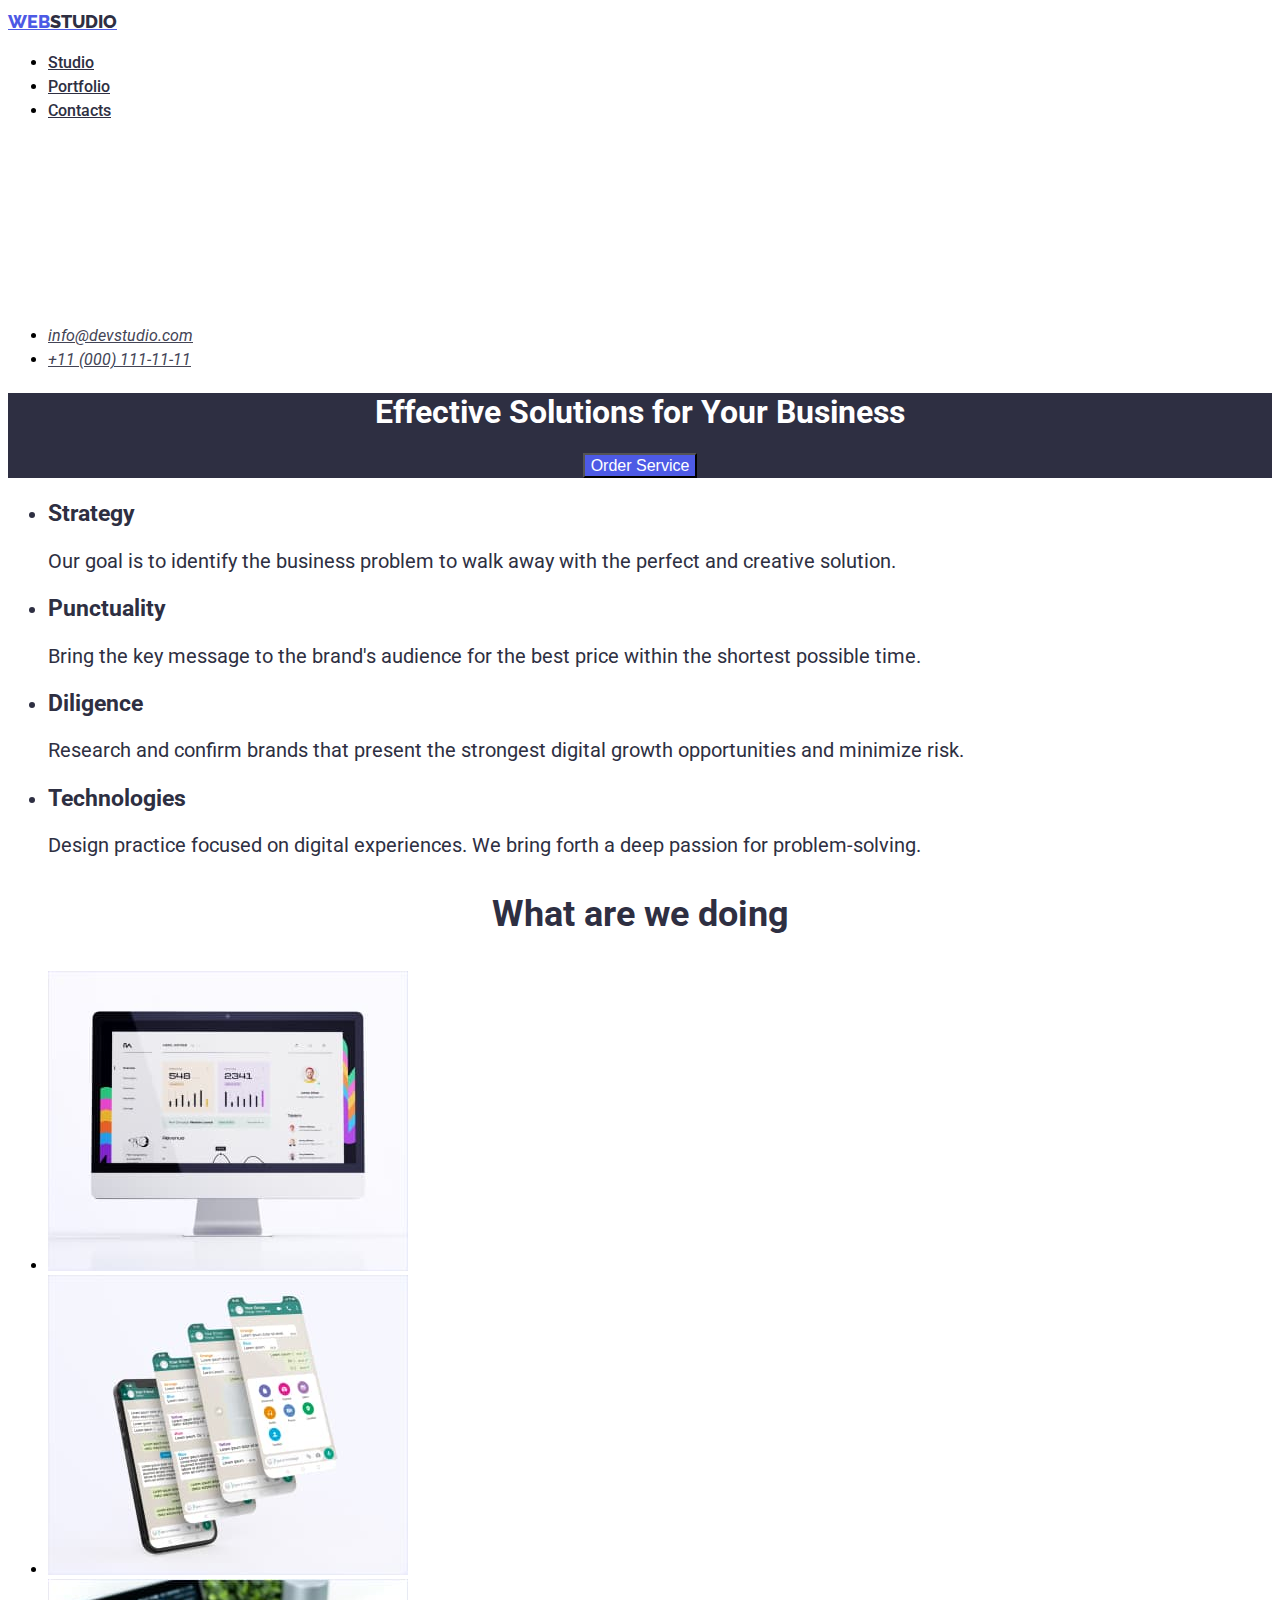
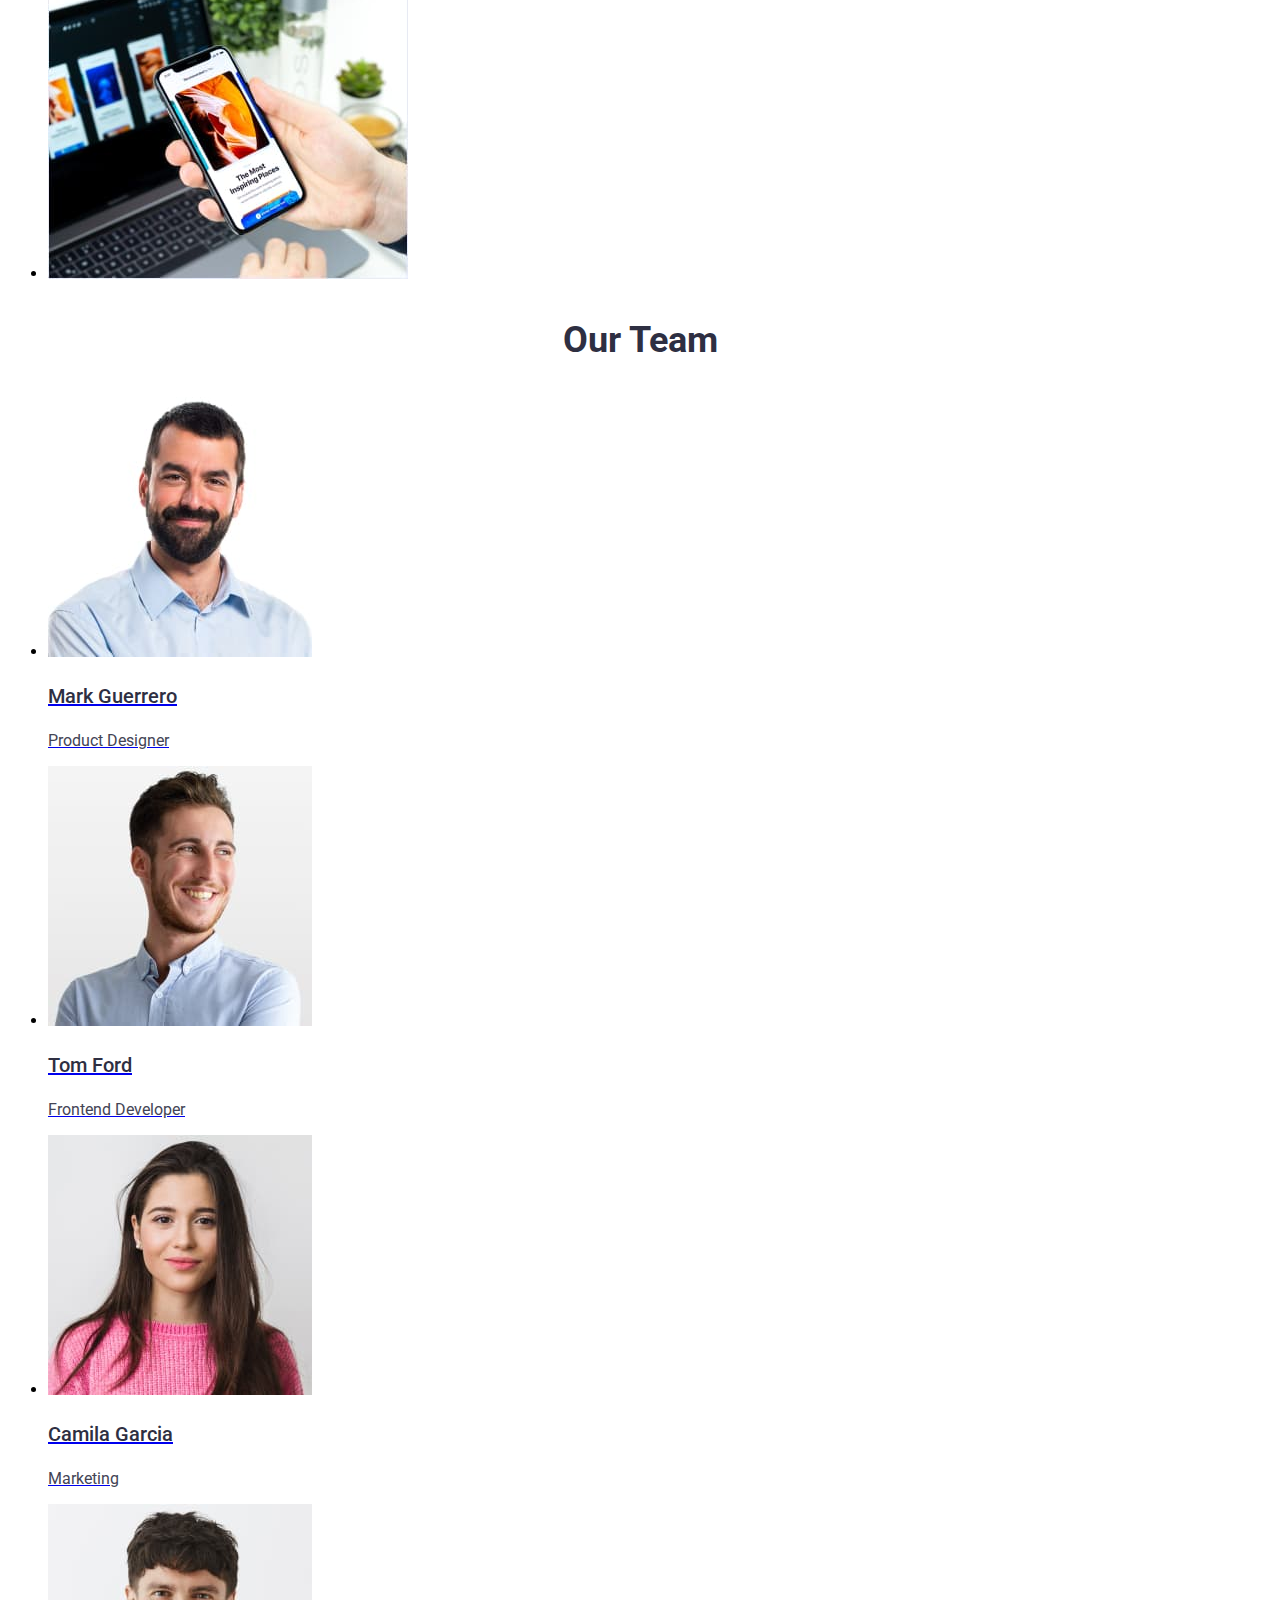
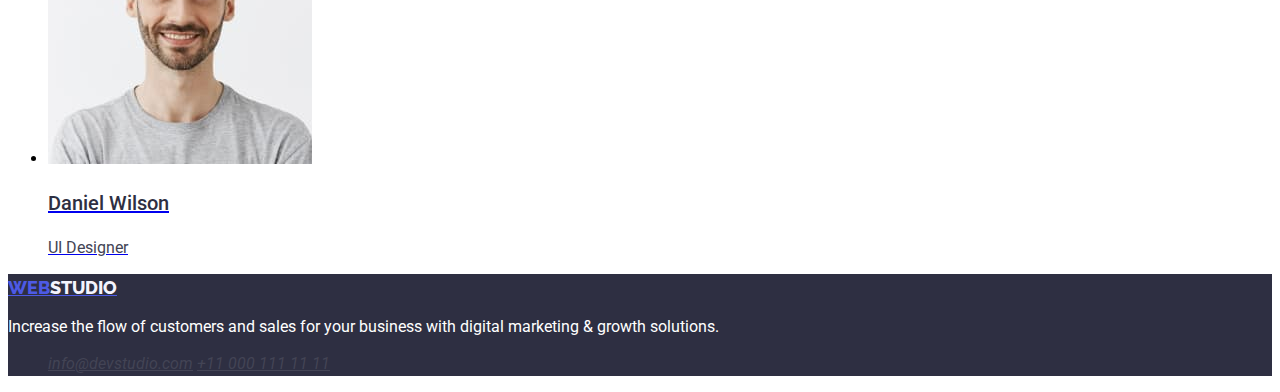
==== index.html @ f8460a2d "Homework2" ====
<!DOCTYPE html>
<html lang="en">
  <head>
    <meta charset="UTF-8" />
    <meta name="viewport" content="width=device-width, initial-scale=1.0" />
    <title>WebStudio</title>

    <link rel="preconnect" href="https://fonts.googleapis.com" />
    <link rel="preconnect" href="https://fonts.gstatic.com" crossorigin />
    <link
      href="https://fonts.googleapis.com/css2?family=Raleway:wght@800&family=Roboto:wght@400;500;700;900&display=swap"
      rel="stylesheet"
    />

    <link rel="stylesheet" href="./css/style.css" />
  </head>
  <body>
    <!--Hero section-->
    <header class="hero-section">
      <!--Logo-->
      <nav class="link">
        <a class="logo" href="./index.html"
          >Web<span class="second-logo-part">Studio</span></a
        >
        <ul class="list">
          <li><a class="nav-link" href="./index.html">Studio</a></li>
          <li><a class="nav-link" href="./portfolio.html">Portfolio</a></li>
          <li><a class="nav-link" href="#contacts">Contacts</a></li>
        </ul>
      </nav>
      <!--Contacts-->
      <address class="contact-details">
        <ul>
          <li>
            <a class="address-link" href="mailto:info@devstudio.com"
              >info@devstudio.com</a
            >
          </li>
          <li>
            <a class="address-link" href="tel:+110001111111"
              >+11 (000) 111-11-11</a
            >
          </li>
        </ul>
      </address>
    </header>
    <main>
      <!--Title-->
      <section class="hero-content">
        <h1>Effective Solutions for Your Business</h1>
        <button class="btn-order-service" type="button">Order Service</button>
      </section>
      <!--Bussiness abilities-->
      <section>
        <h2 hidden>Strategy</h2>
        <ul class="list">
          <li class="skills-section">
            <h3>Strategy</h3>
            <p class="skills-descriptions">
              Our goal is to identify the business problem to walk away with the
              perfect and creative solution.
            </p>
          </li>
          <li class="skills-section">
            <h3>Punctuality</h3>
            <p class="skills-descriptions">
              Bring the key message to the brand's audience for the best price
              within the shortest possible time.
            </p>
          </li>
          <li class="skills-section">
            <h3>Diligence</h3>
            <p class="skills-descriptions">
              Research and confirm brands that present the strongest digital
              growth opportunities and minimize risk.
            </p>
          </li>
          <li class="skills-section">
            <h3>Technologies</h3>
            <p class="skills-descriptions">
              Design practice focused on digital experiences. We bring forth a
              deep passion for problem-solving.
            </p>
          </li>
        </ul>
      </section>
      <!--Work description-->
      <section>
        <h2 class="titles">What are we doing</h2>
        <ul class="list">
          <li>
            <a href="www." class="images">
              <img
                src="./images/computerscreen.jpg"
                alt="computerscreen"
                width="360"
              />
            </a>
          </li>
          <li>
            <a href="www." class="images">
              <img src="./images/phoneapp.jpg" alt="phoneapp" width="360" />
            </a>
          </li>
          <li>
            <a href="www." class="images">
              <img
                src="./images/phonescreen.jpg"
                alt="phonescreen"
                width="360"
              />
            </a>
          </li>
        </ul>
      </section>
      <!--Team details-->
      <section class="team-section">
        <h2 class="titles">Our Team</h2>
        <ul class="list">
          <li>
            <a href="www." class="images">
              <img
                src="./images/markguerrero.jpg"
                alt="Mark Guerrero"
                width="264"
              />
              <h3 class="image-title">Mark Guerrero</h3>
              <p class="image-description">Product Designer</p>
            </a>
          </li>
          <li>
            <a href="www." class="images">
              <img src="./images/tomford.jpg" alt="Tom Ford" width="264" />
              <h3 class="image-title">Tom Ford</h3>
              <p class="image-description">Frontend Developer</p>
            </a>
          </li>
          <li>
            <a href="www." class="images">
              <img
                src="./images/camilagarcia.jpg"
                alt="Camila Garcia"
                width="264"
              />
              <h3 class="image-title">Camila Garcia</h3>
              <p class="image-description">Marketing</p>
            </a>
          </li>
          <li>
            <a href="www." class="images">
              <img
                src="./images/danielwilson.jpg"
                alt="Daniel Wilson"
                width="264"
              />
              <h3 class="image-title">Daniel Wilson</h3>
              <p class="image-description">UI Designer</p>
            </a>
          </li>
        </ul>
      </section>
    </main>
    <!--Contacts-->
    <footer class="footer" class="link">
      <a class="logo" href="./index.html"
        >Web<span class="footer-logo">Studio</span></a
      >
      <p class="promote-site">
        Increase the flow of customers and sales for your business with digital
        marketing & growth solutions.
      </p>
      <address>
        <ul>
          <a class="address-link" href="mailto:info@devstudio.com"
            >info@devstudio.com</a
          >
          <a class="address-link" href="tel:+110001111111">+11 000 111 11 11</a>
        </ul>
      </address>
    </footer>
  </body>
</html>
---- css/style.css ----
:root {
    --body-font-family: 'Roboto', sans-serif;
    --logo-font-family: 'Raleway', sans-serif;
}


/* Global Style */
body {
    font-family: var(--body-font-family);
}

/* Classes */

.logo {
    text-transform: uppercase;
    color: #4D5AE5;
    font-size: 18px;
    font-weight: 800;
    line-height: 150%;
    font-family: var(--logo-font-family);

}

.second-logo-part {
    text-transform: uppercase;
    color:#2E2F42;
    font-size: 18px;
    font-weight: 800;
    line-height: 150%;
    font-family:var(--logo-font-family);
    
}


.nav-link {
    color: #2E2F42;
    font-size: 16px;
    font-weight: 500;
    line-height: 150%;
}

.nav-link:hover,
.nav-link:focus {
    color:#2E2F42;
}

.address-link {
   color:#434455;
   font-size:16px;
   font-weight:400;
   line-height:150%;
}

.address-link:hover,
.address-link:focus {
    color:#434455;
}

.hero-content {
    background-color: #2E2F42;
    color:#FFFFFF;
    text-align:center;
}

.btn-order-service {
    background-color: #4D5AE5;
    color:#FFFFFF;
    font-size: 16px;
    font-weight: 500;
    line-height: 120%;
    cursor: pointer;
}

.btn-order-service:hover,
.btn-order-service:focus {
    background-color:rgba(0,0,0,0);
    color:#FFFFFF
}

.skills-section {
    color:#2E2F42;
    font-size:20px;
    font-weight: 500px;
    line-height: 120%;
}

.skills-description {
    color:#434455;
    font-size:16px;
    font-weight: 400;
    line-height: 120%;

}

 .titles {
    color:#2E2F42;
    font-size:36px;
    font-weight:700;
    line-height: 150%;
    text-align: center;
}

.link {
    width: 360px;
    height:300px;
    border: 1px;
}

.image-title {
    color:#2E2F42;
    font-size:20px;
    font-weight:500;
    line-height: 150%;
}

.image-description {
    color:#434455;
    font-size: 16px;
    font-weight: 400;
    line-height: 120%;

}

.btn-all {
    background-color: #404BBF;
    color:#FFFFFF;
    font-size:16px;
    font-weight:500;
    line-height: 150%;
    cursor: pointer;
}

.btn-all:hover,
.btn-all:focus {
    background-color:#E7E9FC;
    color: #FFFFFF;
}

.btn-portofolio {
    background-color: #E7E9FC;
    color:#4D5AE5;
    font-size:16px;
    font-weight: 500;
    line-height: 150%;
    cursor: pointer;
}

.btn-portofolio:hover,
.btn-portofolio:focus {
    background-color: #F4F4FD;
    color:#4D5AE5;
}

.footer {
    background-color: #2E2F42;
    color:#FFFFFF;
}

.footer-logo {
    text-transform: uppercase;
    color:#F4F4FD;
    font-size:18px;
    font-weight: 800;
    line-height: 150%;
    font-family:var(--logo-font-family);
}
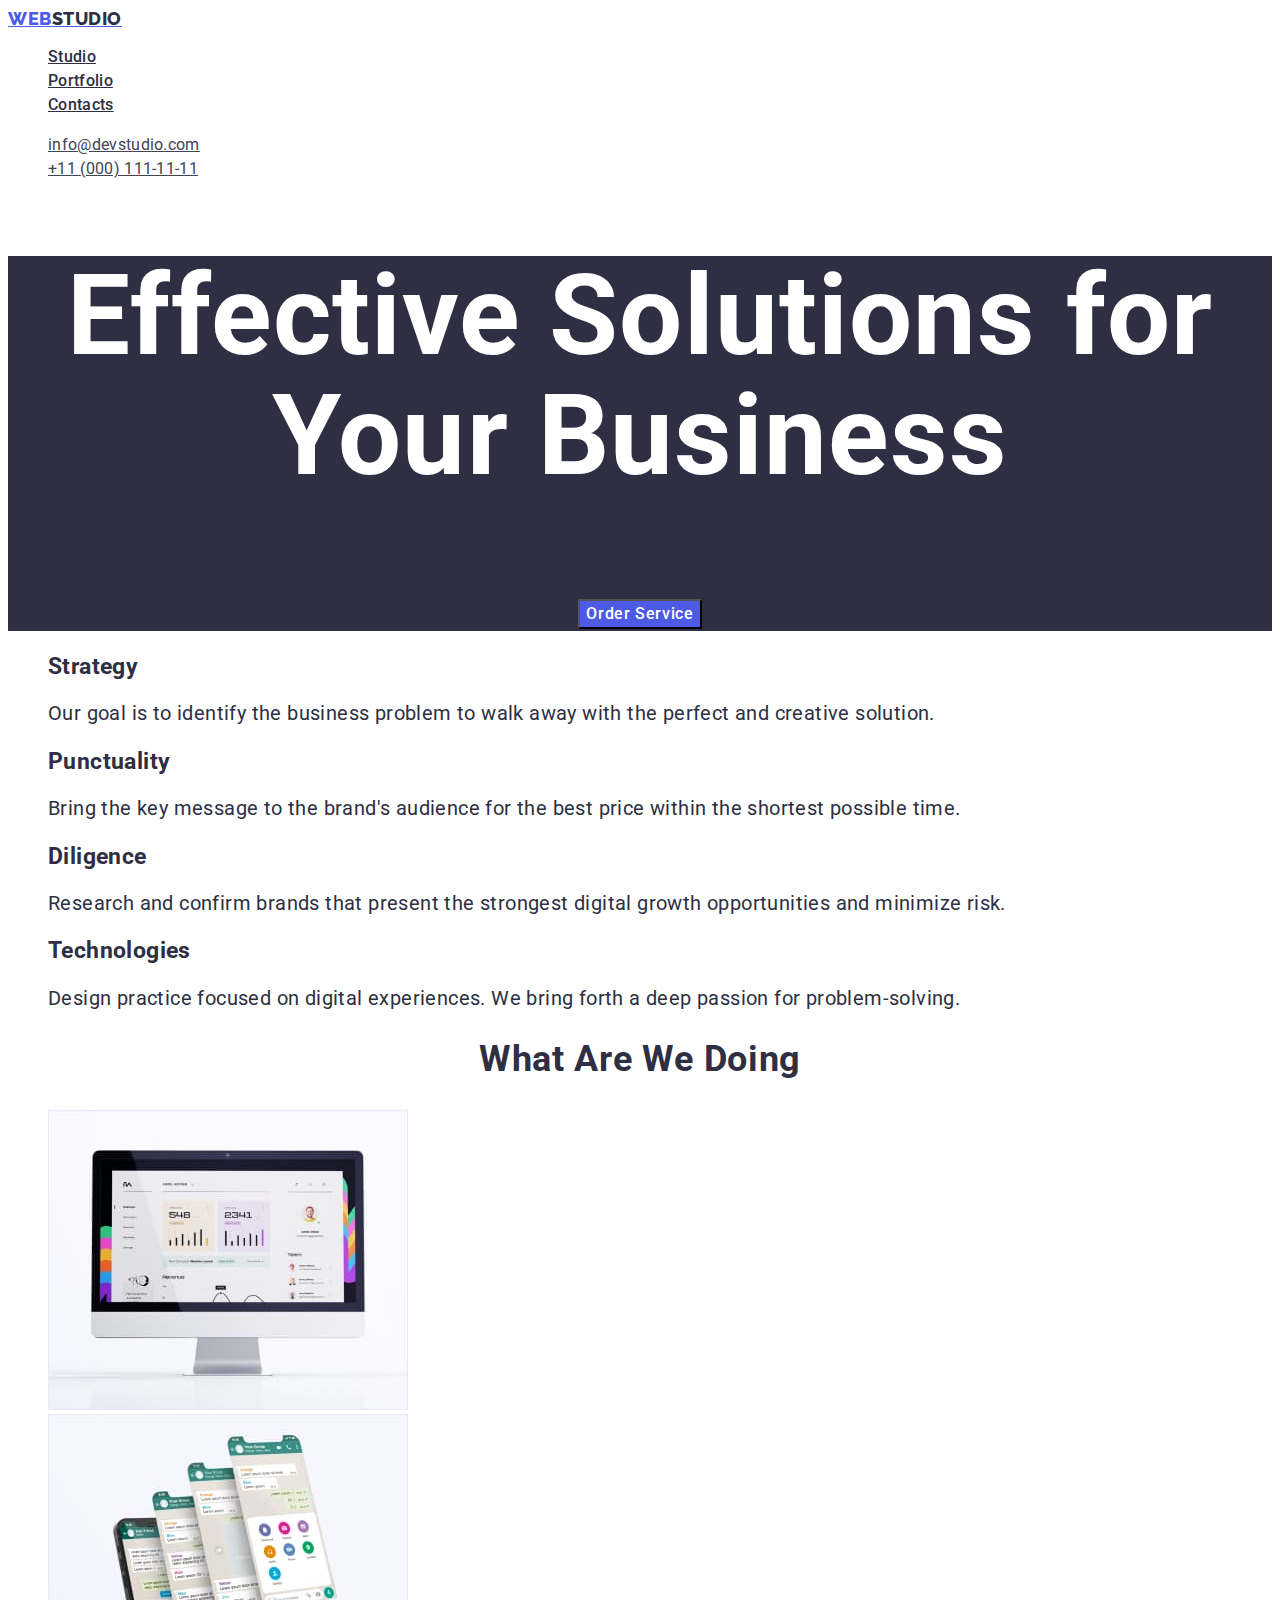
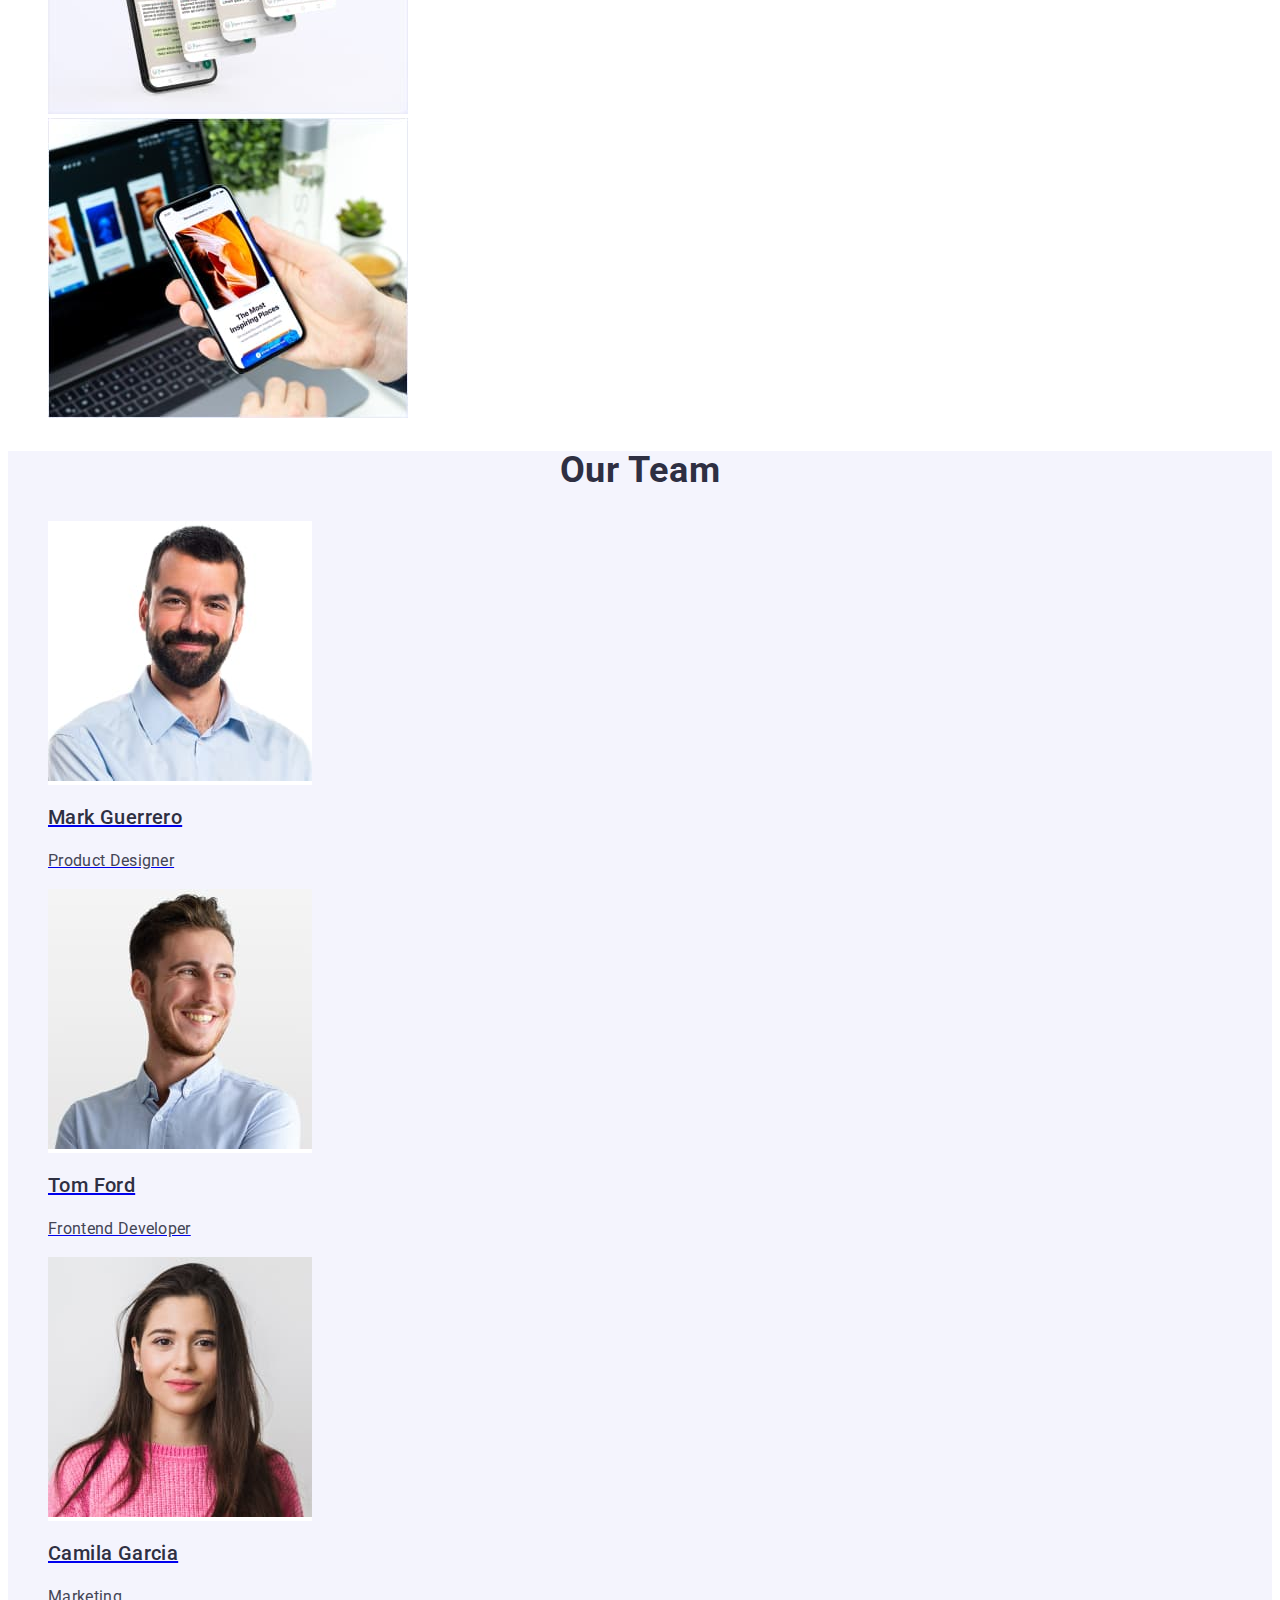
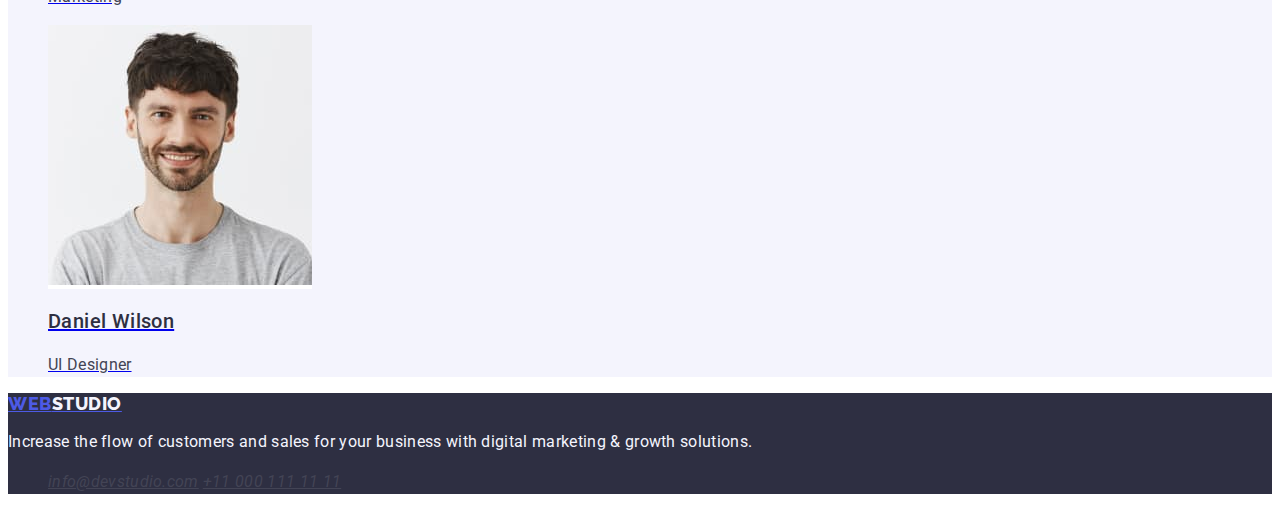
==== commit b1154a3c: "Homework2" ====
--- a/index.html
+++ b/index.html
@@ -30,7 +30,7 @@
       </nav>
       <!--Contacts-->
       <address class="contact-details">
-        <ul>
+        <ul class="list">
           <li>
             <a class="address-link" href="mailto:info@devstudio.com"
               >info@devstudio.com</a
@@ -170,7 +170,7 @@
         marketing & growth solutions.
       </p>
       <address>
-        <ul>
+        <ul class="list">
           <a class="address-link" href="mailto:info@devstudio.com"
             >info@devstudio.com</a
           >
--- a/css/style.css
+++ b/css/style.css
@@ -7,6 +7,8 @@
 /* Global Style */
 body {
     font-family: var(--body-font-family);
+    color:#434455;
+    background-color: #FFFFFF;
 }
 
 /* Classes */
@@ -16,8 +18,10 @@
     color: #4D5AE5;
     font-size: 18px;
     font-weight: 800;
-    line-height: 150%;
+    line-height: 1.17;
     font-family: var(--logo-font-family);
+    letter-spacing: 0.03em;
+
 
 }
 
@@ -26,22 +30,38 @@
     color:#2E2F42;
     font-size: 18px;
     font-weight: 800;
-    line-height: 150%;
+    line-height: 1.17;
     font-family:var(--logo-font-family);
-    
+    letter-spacing: 0.03em;
 }
 
+.link {
+    text-decoration: none;
+}
+
+.list {
+    list-style: none;
+}
 
 .nav-link {
     color: #2E2F42;
     font-size: 16px;
     font-weight: 500;
     line-height: 150%;
+    letter-spacing: 0.02em;
+}
+
+.link {
+    text-decoration: none;
 }
 
 .nav-link:hover,
 .nav-link:focus {
-    color:#2E2F42;
+    color:#404BBF;
+}
+
+.contact-details {
+    font-style: normal;
 }
 
 .address-link {
@@ -49,6 +69,7 @@
    font-size:16px;
    font-weight:400;
    line-height:150%;
+   letter-spacing: 0.02em;
 }
 
 .address-link:hover,
@@ -60,96 +81,95 @@
     background-color: #2E2F42;
     color:#FFFFFF;
     text-align:center;
+    font-size:56px;
+    line-height: 1.07;
+    letter-spacing: 0.02em;
 }
 
 .btn-order-service {
+    font-family: 'Roboto', sans-serif;
     background-color: #4D5AE5;
     color:#FFFFFF;
     font-size: 16px;
     font-weight: 500;
-    line-height: 120%;
+    line-height: 150%;
+    letter-spacing: 0.04em;
     cursor: pointer;
 }
 
 .btn-order-service:hover,
 .btn-order-service:focus {
-    background-color:rgba(0,0,0,0);
-    color:#FFFFFF
+    background-color:#404BBF
 }
+
 
 .skills-section {
     color:#2E2F42;
     font-size:20px;
     font-weight: 500px;
     line-height: 120%;
+    letter-spacing: 0.02em;
 }
 
 .skills-description {
     color:#434455;
     font-size:16px;
     font-weight: 400;
-    line-height: 120%;
-
+    line-height: 150%;
+    letter-spacing: 0,02em;
 }
 
  .titles {
     color:#2E2F42;
     font-size:36px;
     font-weight:700;
-    line-height: 150%;
+    line-height: 1.11;
+    letter-spacing: 0.02em;
     text-align: center;
+    text-transform: capitalize;
 }
 
-.link {
-    width: 360px;
-    height:300px;
-    border: 1px;
+.images {
+    background-color: #FFFFFF;
 }
 
 .image-title {
     color:#2E2F42;
     font-size:20px;
     font-weight:500;
-    line-height: 150%;
+    line-height: 120%;
+    letter-spacing: 0.02em;
 }
 
 .image-description {
     color:#434455;
     font-size: 16px;
     font-weight: 400;
-    line-height: 120%;
-
+    line-height: 150%;
+    letter-spacing: 0.02em;
 }
 
-.btn-all {
-    background-color: #404BBF;
-    color:#FFFFFF;
+.team-section {
+    background-color: #F4F4FD;
+}
+
+.portfolio-buttons {
+    background-color: #F4F4FD;
+    color:#4D5AE5;
     font-size:16px;
     font-weight:500;
     line-height: 150%;
+    letter-spacing: 0.04em;
     cursor: pointer;
+    font-family: 'Roboto', sans-serif;
 }
 
-.btn-all:hover,
-.btn-all:focus {
-    background-color:#E7E9FC;
+.portfolio-buttons:hover,
+.button-all:focus {
+    background-color: #404BBF;
     color: #FFFFFF;
 }
 
-.btn-portofolio {
-    background-color: #E7E9FC;
-    color:#4D5AE5;
-    font-size:16px;
-    font-weight: 500;
-    line-height: 150%;
-    cursor: pointer;
-}
-
-.btn-portofolio:hover,
-.btn-portofolio:focus {
-    background-color: #F4F4FD;
-    color:#4D5AE5;
-}
 
 .footer {
     background-color: #2E2F42;
@@ -161,6 +181,13 @@
     color:#F4F4FD;
     font-size:18px;
     font-weight: 800;
-    line-height: 150%;
+    line-height: 1.17;
+    letter-spacing: 0.03em;
     font-family:var(--logo-font-family);
 }
+
+.promote-site {
+    color:#F4F4FD;
+    line-height: 150%;
+    letter-spacing: 0.02em;
+}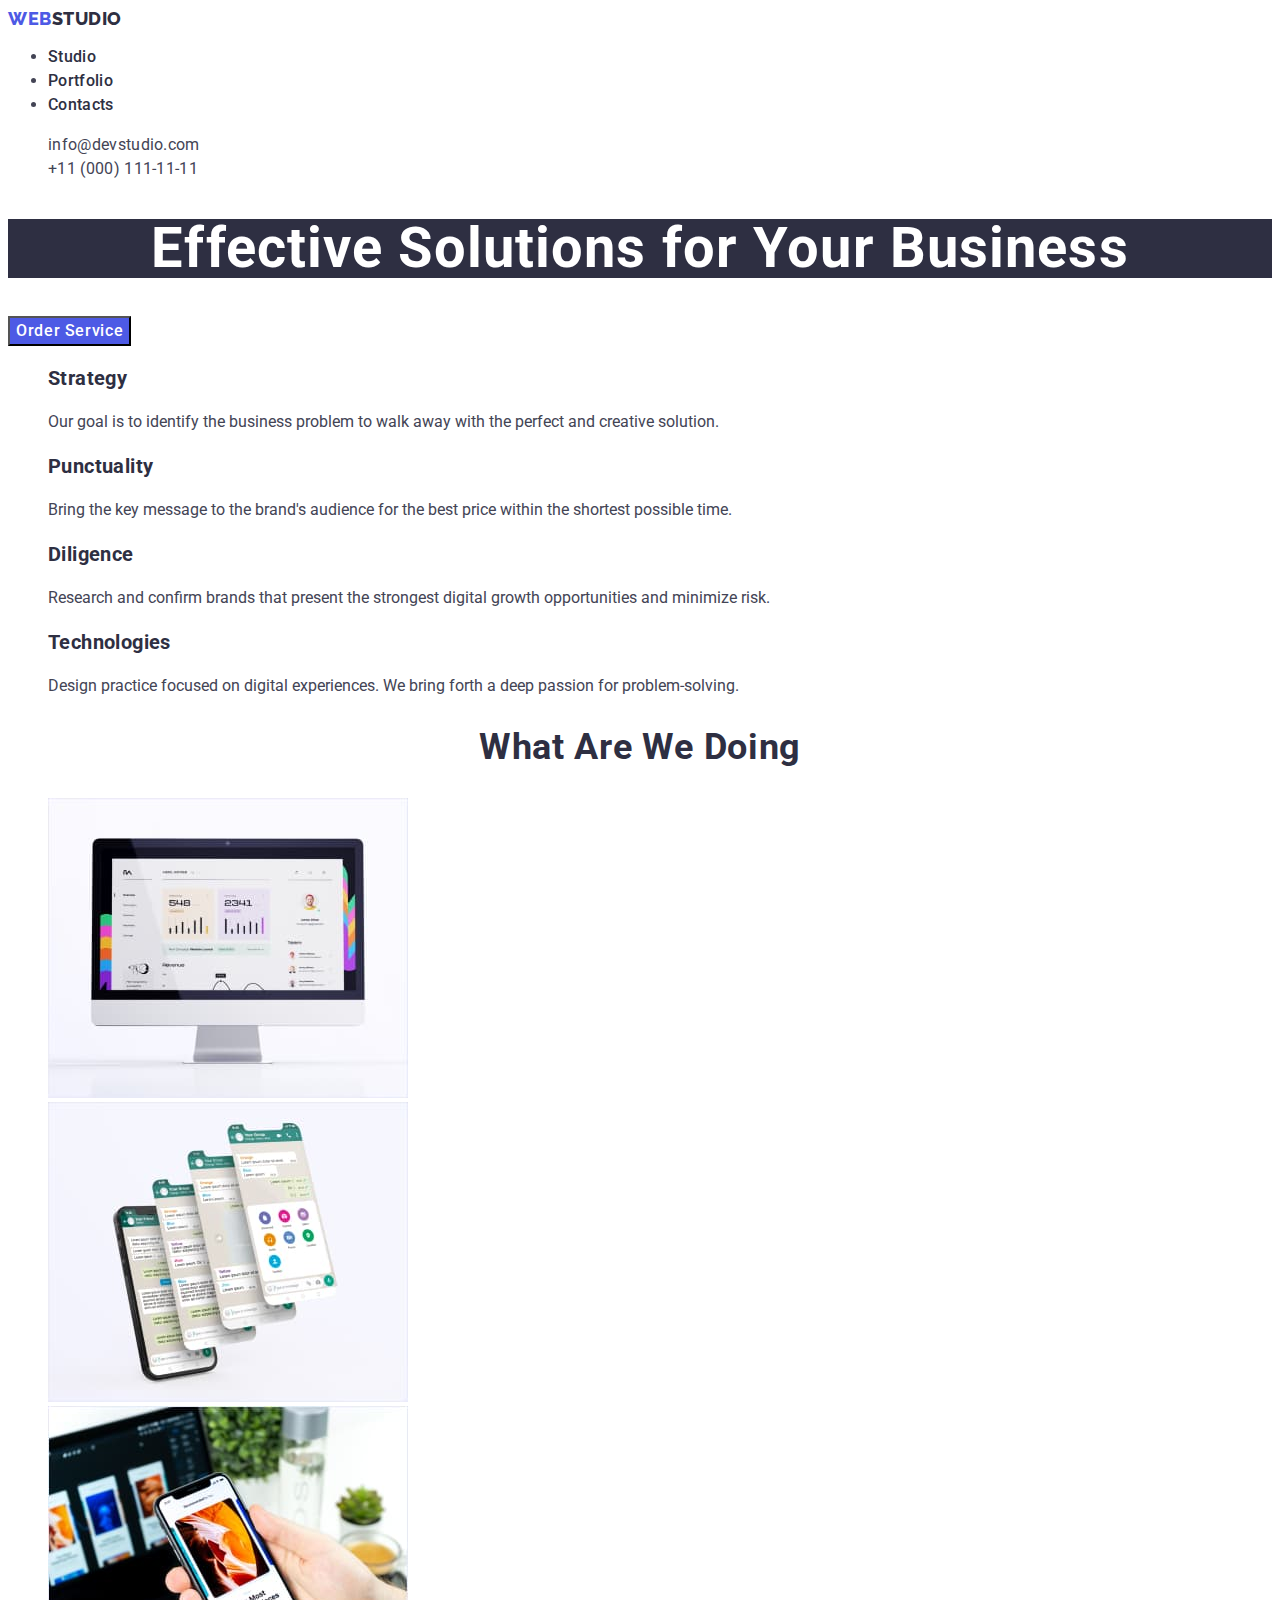
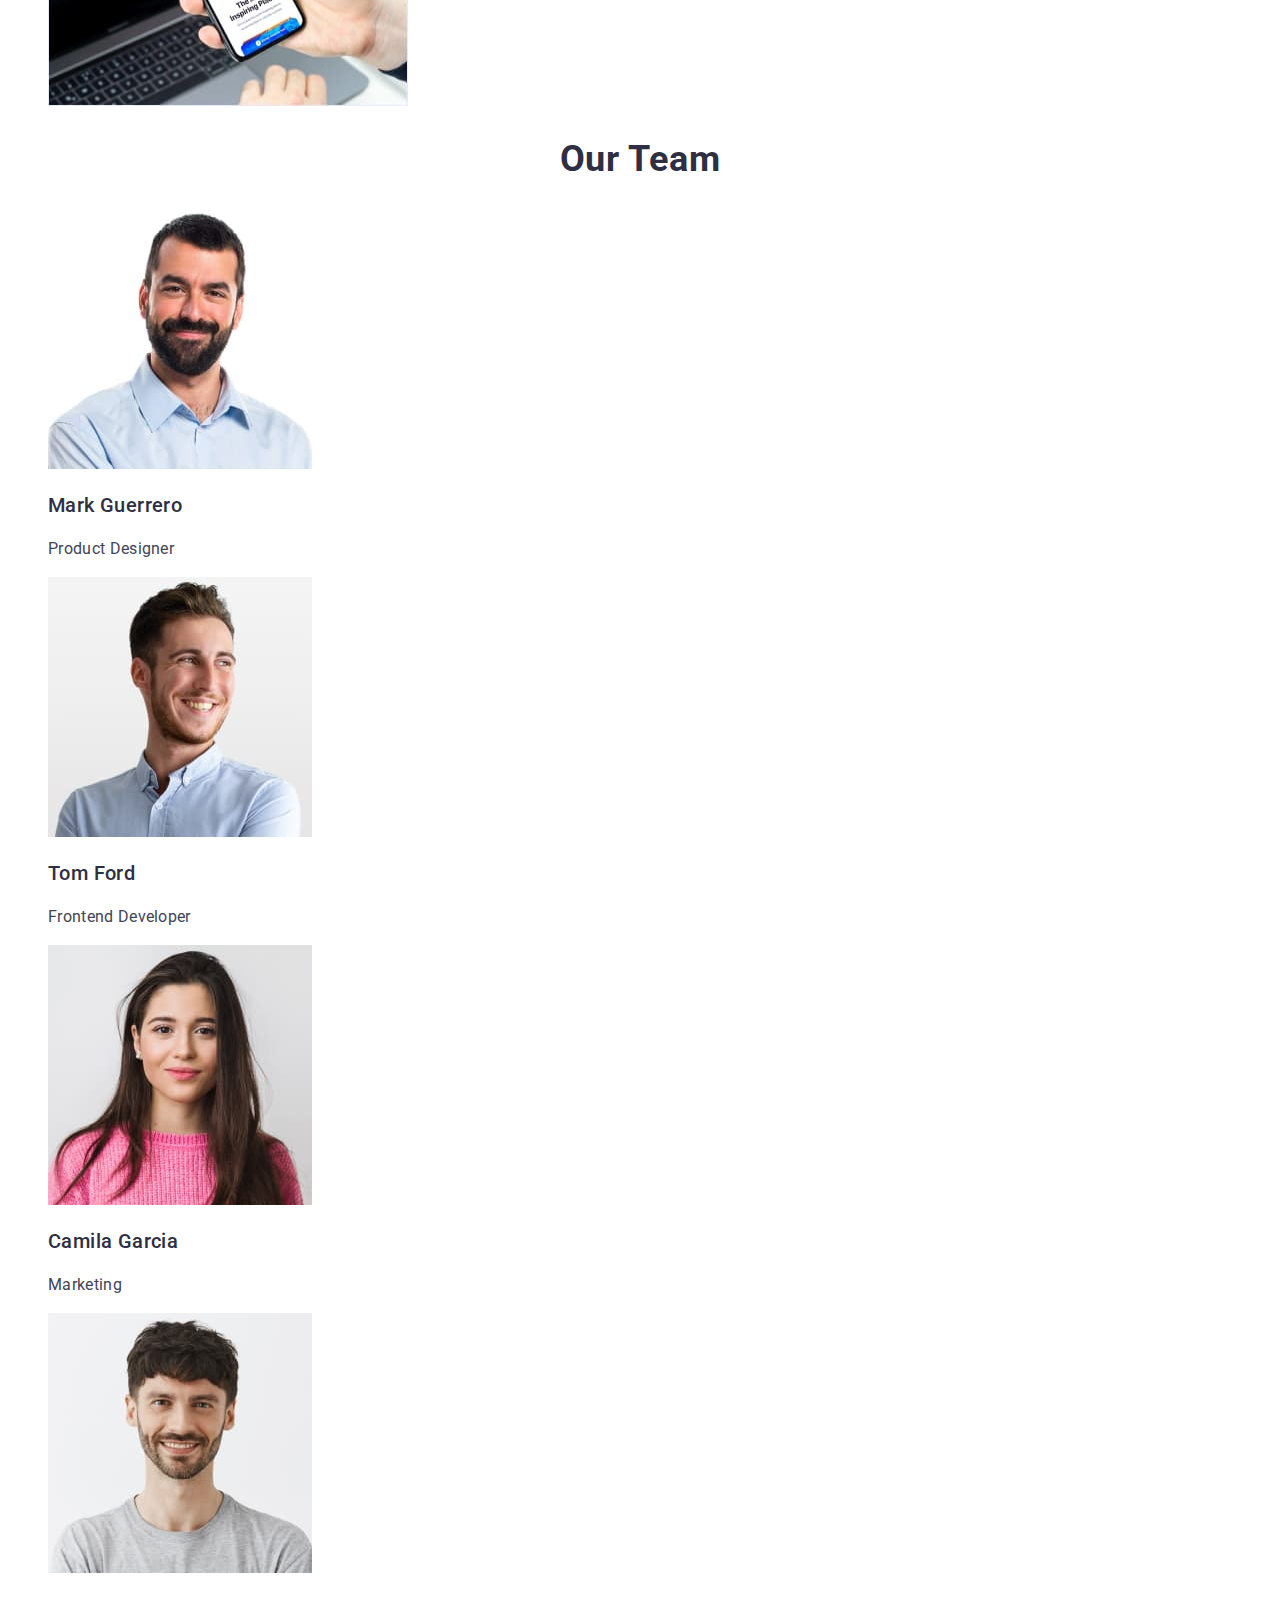
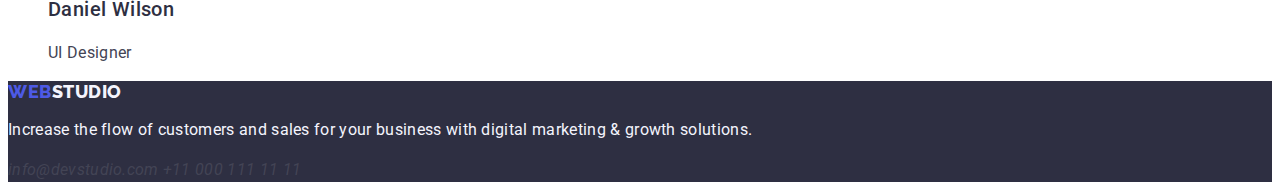
==== commit cff8cae4: "homework2" ====
--- a/index.html
+++ b/index.html
@@ -22,10 +22,16 @@
         <a class="logo" href="./index.html"
           >Web<span class="second-logo-part">Studio</span></a
         >
-        <ul class="list">
-          <li><a class="nav-link" href="./index.html">Studio</a></li>
-          <li><a class="nav-link" href="./portfolio.html">Portfolio</a></li>
-          <li><a class="nav-link" href="#contacts">Contacts</a></li>
+        <ul class="link" class="list">
+          <li>
+            <a class="nav-link" href="./index.html">Studio</a>
+          </li>
+          <li>
+            <a class="nav-link" href="./portfolio.html">Portfolio</a>
+          </li>
+          <li>
+            <a class="nav-link" href="./contacts">Contacts</a>
+          </li>
         </ul>
       </nav>
       <!--Contacts-->
@@ -46,37 +52,37 @@
     </header>
     <main>
       <!--Title-->
-      <section class="hero-content">
-        <h1>Effective Solutions for Your Business</h1>
+      <section>
+        <h1 class="hero-content">Effective Solutions for Your Business</h1>
         <button class="btn-order-service" type="button">Order Service</button>
       </section>
       <!--Bussiness abilities-->
       <section>
         <h2 hidden>Strategy</h2>
         <ul class="list">
-          <li class="skills-section">
-            <h3>Strategy</h3>
+          <li>
+            <h3 class="skills-section">Strategy</h3>
             <p class="skills-descriptions">
               Our goal is to identify the business problem to walk away with the
               perfect and creative solution.
             </p>
           </li>
-          <li class="skills-section">
-            <h3>Punctuality</h3>
+          <li>
+            <h3 class="skills-section">Punctuality</h3>
             <p class="skills-descriptions">
               Bring the key message to the brand's audience for the best price
               within the shortest possible time.
             </p>
           </li>
-          <li class="skills-section">
-            <h3>Diligence</h3>
+          <li>
+            <h3 class="skills-section">Diligence</h3>
             <p class="skills-descriptions">
               Research and confirm brands that present the strongest digital
               growth opportunities and minimize risk.
             </p>
           </li>
-          <li class="skills-section">
-            <h3>Technologies</h3>
+          <li>
+            <h3 class="skills-section">Technologies</h3>
             <p class="skills-descriptions">
               Design practice focused on digital experiences. We bring forth a
               deep passion for problem-solving.
@@ -89,7 +95,7 @@
         <h2 class="titles">What are we doing</h2>
         <ul class="list">
           <li>
-            <a href="www." class="images">
+            <a href="www." class="link">
               <img
                 src="./images/computerscreen.jpg"
                 alt="computerscreen"
@@ -98,12 +104,12 @@
             </a>
           </li>
           <li>
-            <a href="www." class="images">
+            <a href="www." class="link">
               <img src="./images/phoneapp.jpg" alt="phoneapp" width="360" />
             </a>
           </li>
           <li>
-            <a href="www." class="images">
+            <a href="www." class="link">
               <img
                 src="./images/phonescreen.jpg"
                 alt="phonescreen"
@@ -114,11 +120,11 @@
         </ul>
       </section>
       <!--Team details-->
-      <section class="team-section">
+      <section>
         <h2 class="titles">Our Team</h2>
         <ul class="list">
           <li>
-            <a href="www." class="images">
+            <a href="www." class="link">
               <img
                 src="./images/markguerrero.jpg"
                 alt="Mark Guerrero"
@@ -129,14 +135,14 @@
             </a>
           </li>
           <li>
-            <a href="www." class="images">
+            <a href="www." class="link">
               <img src="./images/tomford.jpg" alt="Tom Ford" width="264" />
               <h3 class="image-title">Tom Ford</h3>
               <p class="image-description">Frontend Developer</p>
             </a>
           </li>
           <li>
-            <a href="www." class="images">
+            <a href="www." class="link">
               <img
                 src="./images/camilagarcia.jpg"
                 alt="Camila Garcia"
@@ -147,7 +153,7 @@
             </a>
           </li>
           <li>
-            <a href="www." class="images">
+            <a href="www." class="link">
               <img
                 src="./images/danielwilson.jpg"
                 alt="Daniel Wilson"
@@ -161,7 +167,7 @@
       </section>
     </main>
     <!--Contacts-->
-    <footer class="footer" class="link">
+    <footer class="footer-section">
       <a class="logo" href="./index.html"
         >Web<span class="footer-logo">Studio</span></a
       >
@@ -170,12 +176,10 @@
         marketing & growth solutions.
       </p>
       <address>
-        <ul class="list">
-          <a class="address-link" href="mailto:info@devstudio.com"
-            >info@devstudio.com</a
-          >
-          <a class="address-link" href="tel:+110001111111">+11 000 111 11 11</a>
-        </ul>
+        <a class="address-link" href="mailto:info@devstudio.com"
+          >info@devstudio.com</a
+        >
+        <a class="address-link" href="tel:+110001111111">+11 000 111 11 11</a>
       </address>
     </footer>
   </body>
--- a/css/style.css
+++ b/css/style.css
@@ -14,6 +14,7 @@
 /* Classes */
 
 .logo {
+    text-decoration: none;
     text-transform: uppercase;
     color: #4D5AE5;
     font-size: 18px;
@@ -35,24 +36,13 @@
     letter-spacing: 0.03em;
 }
 
-.link {
+.nav-link {
     text-decoration: none;
-}
-
-.list {
-    list-style: none;
-}
-
-.nav-link {
     color: #2E2F42;
     font-size: 16px;
     font-weight: 500;
     line-height: 150%;
     letter-spacing: 0.02em;
-}
-
-.link {
-    text-decoration: none;
 }
 
 .nav-link:hover,
@@ -70,11 +60,12 @@
    font-weight:400;
    line-height:150%;
    letter-spacing: 0.02em;
+   text-decoration: none;
 }
 
 .address-link:hover,
 .address-link:focus {
-    color:#434455;
+    color:#404BBF;
 }
 
 .hero-content {
@@ -111,13 +102,14 @@
     letter-spacing: 0.02em;
 }
 
-.skills-description {
+.skills-descriptions {
     color:#434455;
     font-size:16px;
-    font-weight: 400;
-    line-height: 150%;
-    letter-spacing: 0,02em;
+    font-weight:400;
+    line-height:150%;
+    letter-spacing:0,02em;
 }
+
 
  .titles {
     color:#2E2F42;
@@ -129,8 +121,9 @@
     text-transform: capitalize;
 }
 
-.images {
+.link {
     background-color: #FFFFFF;
+    text-decoration: none;
 }
 
 .image-title {
@@ -153,6 +146,10 @@
     background-color: #F4F4FD;
 }
 
+.list {
+    list-style: none;
+}
+
 .portfolio-buttons {
     background-color: #F4F4FD;
     color:#4D5AE5;
@@ -170,10 +167,8 @@
     color: #FFFFFF;
 }
 
-
-.footer {
+.footer-section{
     background-color: #2E2F42;
-    color:#FFFFFF;
 }
 
 .footer-logo {
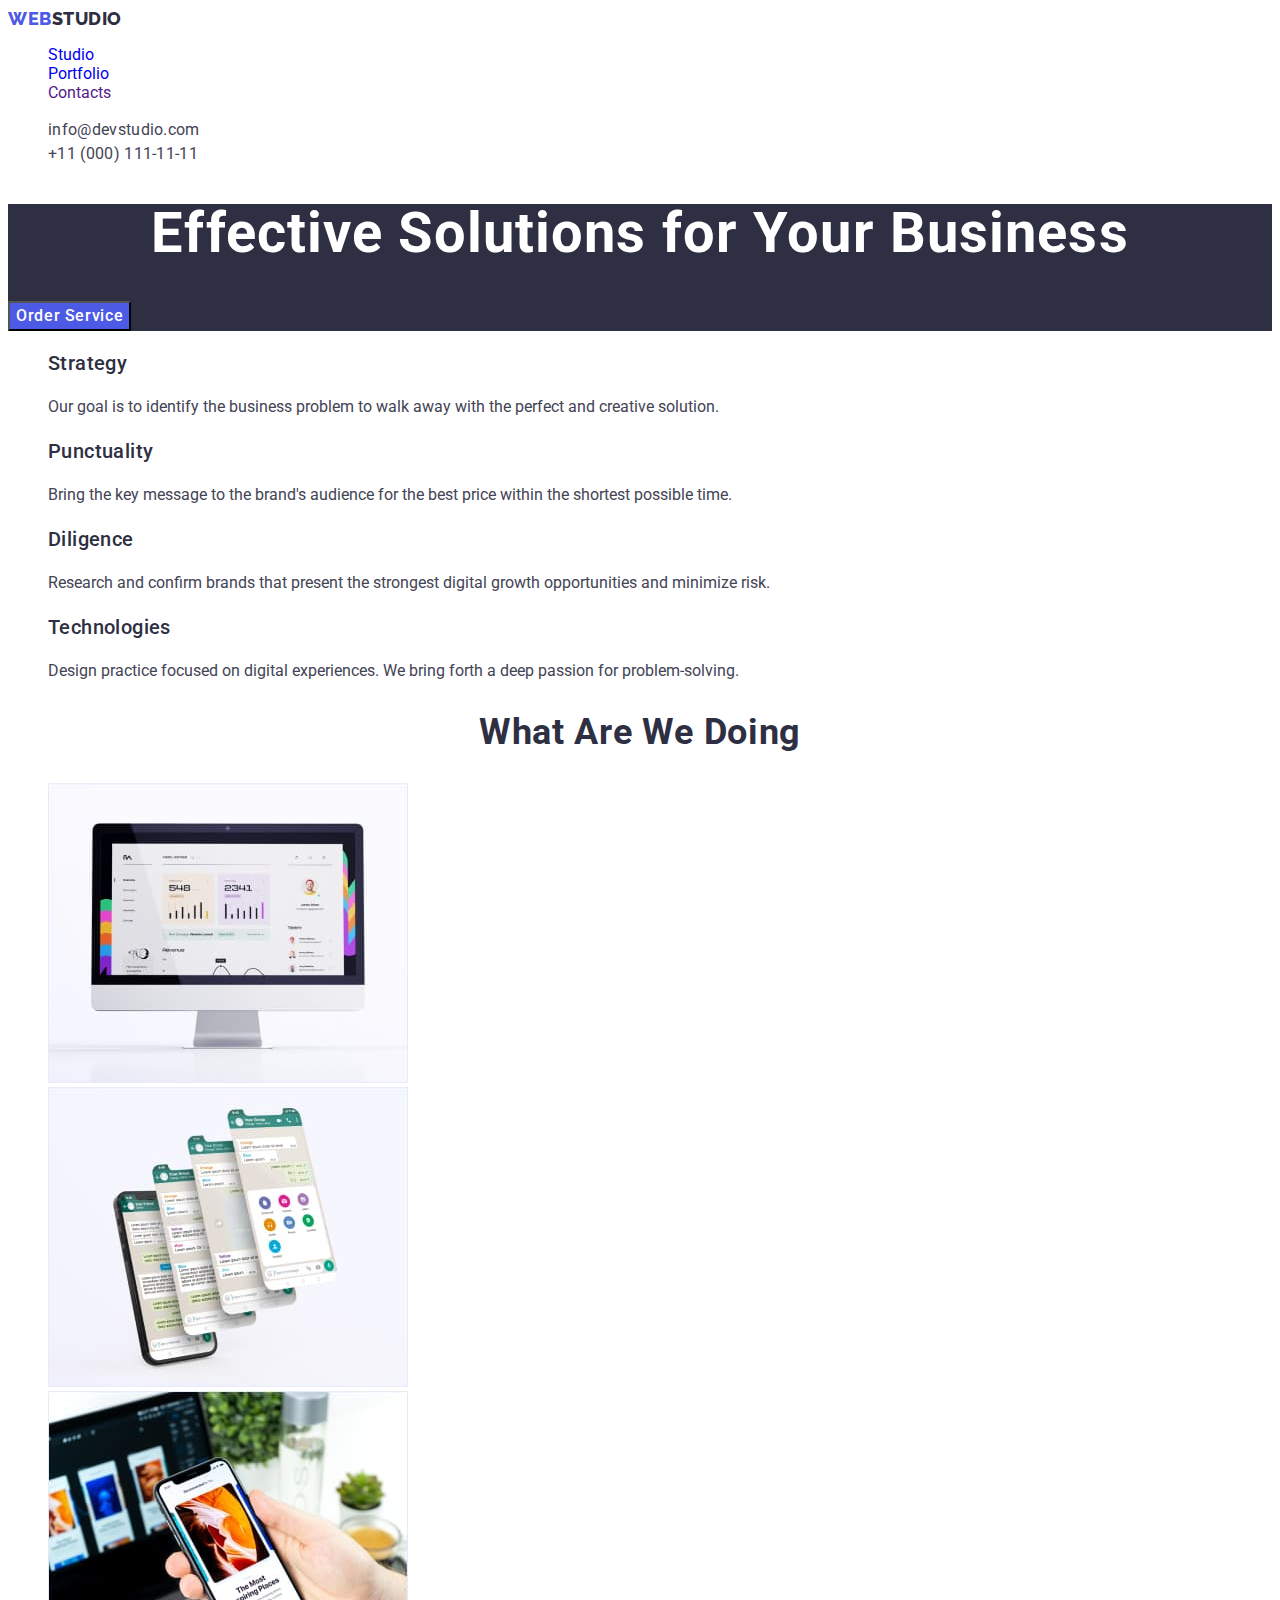
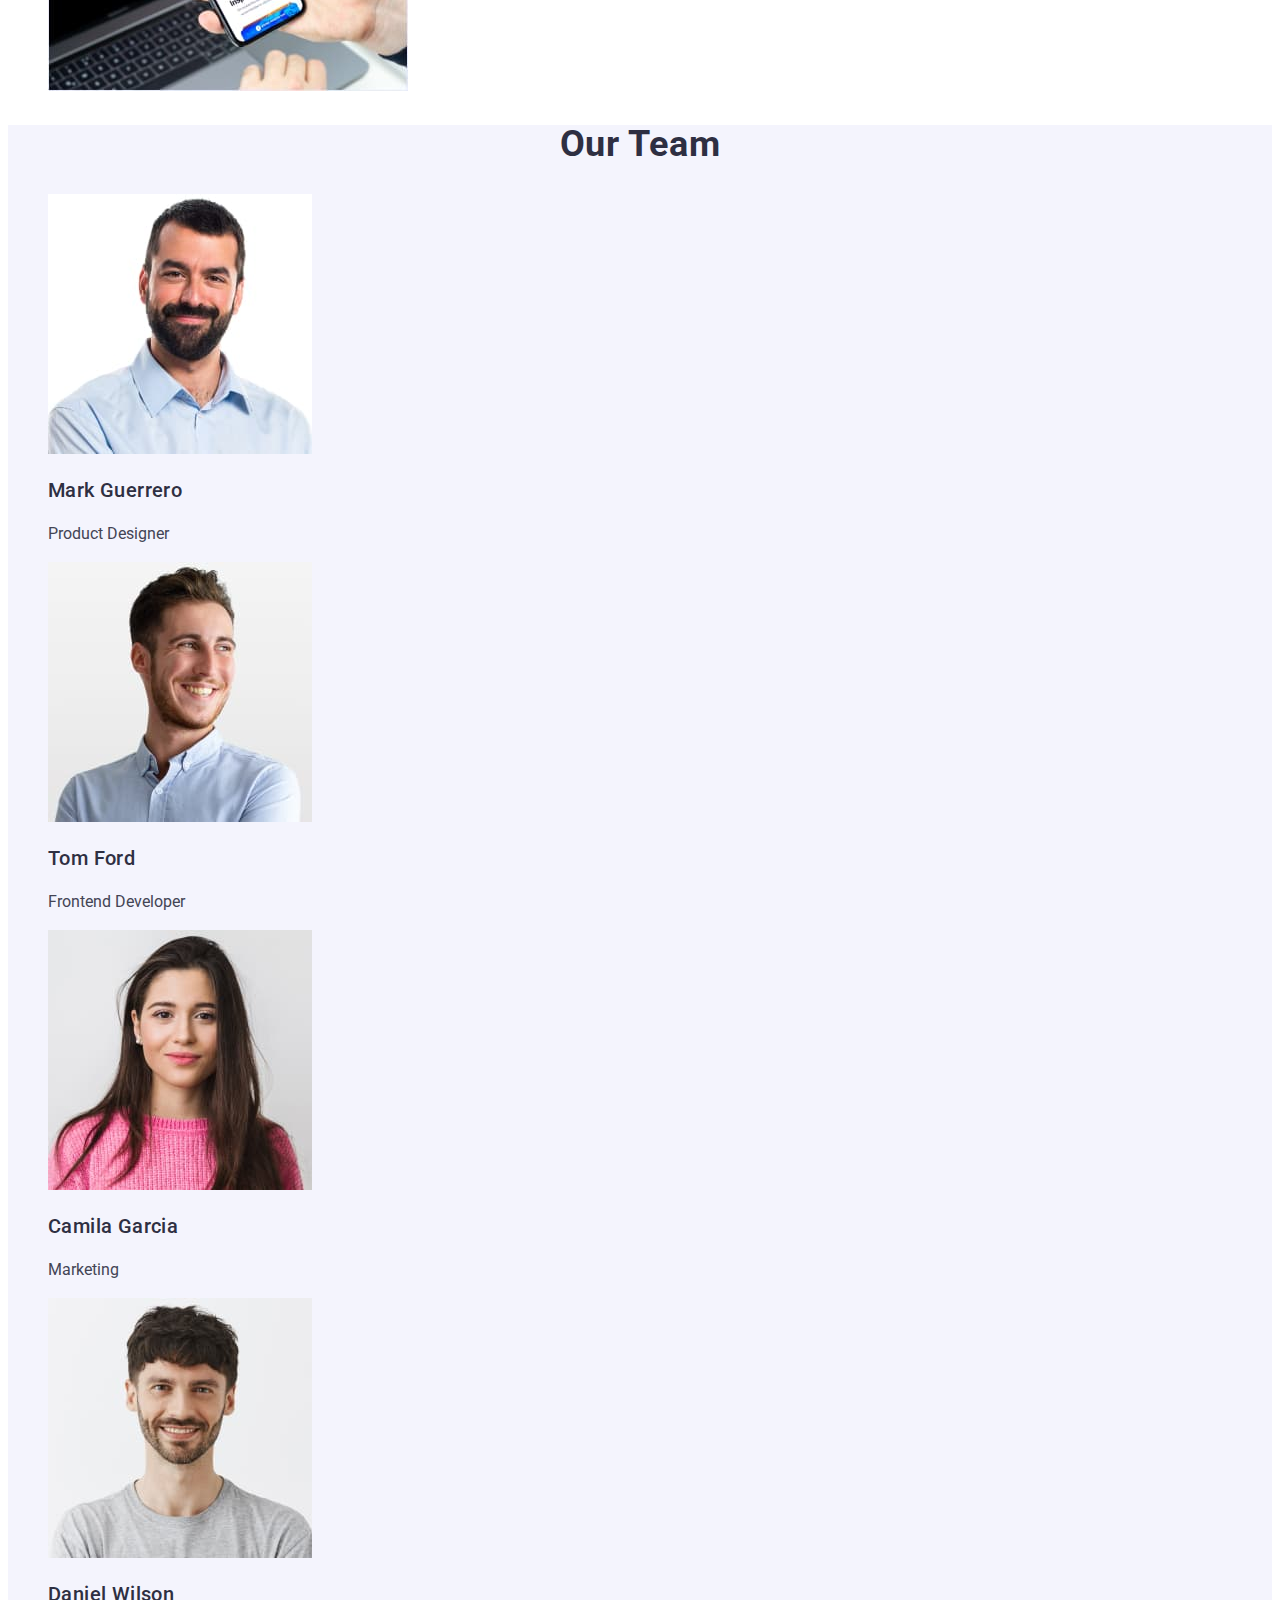
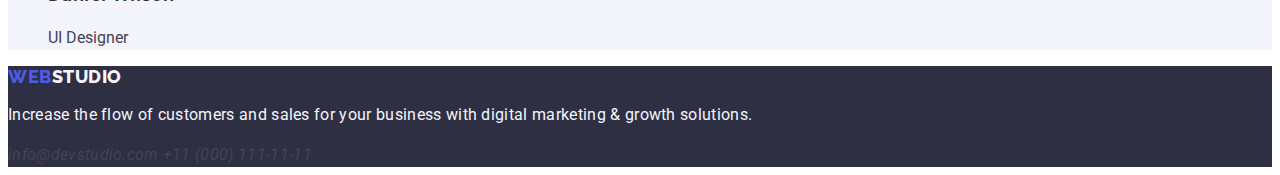
==== commit d6aa45a3: "Homework2" ====
--- a/index.html
+++ b/index.html
@@ -16,34 +16,34 @@
   </head>
   <body>
     <!--Hero section-->
-    <header class="hero-section">
+    <header>
       <!--Logo-->
-      <nav class="link">
-        <a class="logo" href="./index.html"
+      <nav>
+        <a class="logo link" href="./index.html"
           >Web<span class="second-logo-part">Studio</span></a
         >
-        <ul class="link" class="list">
+        <ul class="list">
           <li>
-            <a class="nav-link" href="./index.html">Studio</a>
+            <a class="nav-link link" href="./index.html">Studio</a>
           </li>
           <li>
-            <a class="nav-link" href="./portfolio.html">Portfolio</a>
+            <a class="nav-link link" href="./portfolio.html">Portfolio</a>
           </li>
           <li>
-            <a class="nav-link" href="./contacts">Contacts</a>
+            <a class="nav-link link" href="">Contacts</a>
           </li>
         </ul>
       </nav>
       <!--Contacts-->
-      <address class="contact-details">
+      <address class="contacts-section">
         <ul class="list">
           <li>
-            <a class="address-link" href="mailto:info@devstudio.com"
+            <a class="address-link link" href="mailto:info@devstudio.com"
               >info@devstudio.com</a
             >
           </li>
           <li>
-            <a class="address-link" href="tel:+110001111111"
+            <a class="address-link link" href="tel:+110001111111"
               >+11 (000) 111-11-11</a
             >
           </li>
@@ -52,7 +52,7 @@
     </header>
     <main>
       <!--Title-->
-      <section>
+      <section class="first-section">
         <h1 class="hero-content">Effective Solutions for Your Business</h1>
         <button class="btn-order-service" type="button">Order Service</button>
       </section>
@@ -61,29 +61,29 @@
         <h2 hidden>Strategy</h2>
         <ul class="list">
           <li>
-            <h3 class="skills-section">Strategy</h3>
-            <p class="skills-descriptions">
+            <h3 class="subtitles">Strategy</h3>
+            <p class="paragraph-subtitles">
               Our goal is to identify the business problem to walk away with the
               perfect and creative solution.
             </p>
           </li>
           <li>
-            <h3 class="skills-section">Punctuality</h3>
-            <p class="skills-descriptions">
+            <h3 class="subtitles">Punctuality</h3>
+            <p class="paragraph-subtitles">
               Bring the key message to the brand's audience for the best price
               within the shortest possible time.
             </p>
           </li>
           <li>
-            <h3 class="skills-section">Diligence</h3>
-            <p class="skills-descriptions">
+            <h3 class="subtitles">Diligence</h3>
+            <p class="paragraph-subtitles">
               Research and confirm brands that present the strongest digital
               growth opportunities and minimize risk.
             </p>
           </li>
           <li>
-            <h3 class="skills-section">Technologies</h3>
-            <p class="skills-descriptions">
+            <h3 class="subtitles">Technologies</h3>
+            <p class="paragraph-subtitles">
               Design practice focused on digital experiences. We bring forth a
               deep passion for problem-solving.
             </p>
@@ -120,7 +120,7 @@
         </ul>
       </section>
       <!--Team details-->
-      <section>
+      <section class="forth-section">
         <h2 class="titles">Our Team</h2>
         <ul class="list">
           <li>
@@ -130,15 +130,15 @@
                 alt="Mark Guerrero"
                 width="264"
               />
-              <h3 class="image-title">Mark Guerrero</h3>
-              <p class="image-description">Product Designer</p>
+              <h3 class="subtitles">Mark Guerrero</h3>
+              <p class="paragraph-subtitles">Product Designer</p>
             </a>
           </li>
           <li>
             <a href="www." class="link">
               <img src="./images/tomford.jpg" alt="Tom Ford" width="264" />
-              <h3 class="image-title">Tom Ford</h3>
-              <p class="image-description">Frontend Developer</p>
+              <h3 class="subtitles">Tom Ford</h3>
+              <p class="paragraph-subtitles">Frontend Developer</p>
             </a>
           </li>
           <li>
@@ -148,8 +148,8 @@
                 alt="Camila Garcia"
                 width="264"
               />
-              <h3 class="image-title">Camila Garcia</h3>
-              <p class="image-description">Marketing</p>
+              <h3 class="subtitles">Camila Garcia</h3>
+              <p class="paragraph-subtitles">Marketing</p>
             </a>
           </li>
           <li>
@@ -159,8 +159,8 @@
                 alt="Daniel Wilson"
                 width="264"
               />
-              <h3 class="image-title">Daniel Wilson</h3>
-              <p class="image-description">UI Designer</p>
+              <h3 class="subtitles">Daniel Wilson</h3>
+              <p class="paragraph-subtitles">UI Designer</p>
             </a>
           </li>
         </ul>
@@ -168,7 +168,7 @@
     </main>
     <!--Contacts-->
     <footer class="footer-section">
-      <a class="logo" href="./index.html"
+      <a class="logo link" href="./index.html"
         >Web<span class="footer-logo">Studio</span></a
       >
       <p class="promote-site">
@@ -176,10 +176,12 @@
         marketing & growth solutions.
       </p>
       <address>
-        <a class="address-link" href="mailto:info@devstudio.com"
+        <a class="address-link link" href="mailto:info@devstudio.com"
           >info@devstudio.com</a
         >
-        <a class="address-link" href="tel:+110001111111">+11 000 111 11 11</a>
+        <a class="address-link link" href="tel:+110001111111"
+          >+11 (000) 111-11-11</a
+        >
       </address>
     </footer>
   </body>
--- a/css/style.css
+++ b/css/style.css
@@ -12,18 +12,18 @@
 }
 
 /* Classes */
+.link {
+    text-decoration: none;
+}
 
 .logo {
-    text-decoration: none;
     text-transform: uppercase;
     color: #4D5AE5;
     font-size: 18px;
     font-weight: 800;
     line-height: 1.17;
-    font-family: var(--logo-font-family);
+    font-family:var(--logo-font-family);
     letter-spacing: 0.03em;
-
-
 }
 
 .second-logo-part {
@@ -36,8 +36,11 @@
     letter-spacing: 0.03em;
 }
 
-.nav-link {
-    text-decoration: none;
+.list {
+    list-style: none;
+}
+
+.nav-section {
     color: #2E2F42;
     font-size: 16px;
     font-weight: 500;
@@ -50,7 +53,11 @@
     color:#404BBF;
 }
 
-.contact-details {
+.list {
+    list-style: none;
+}
+
+.contacts-section {
     font-style: normal;
 }
 
@@ -60,7 +67,6 @@
    font-weight:400;
    line-height:150%;
    letter-spacing: 0.02em;
-   text-decoration: none;
 }
 
 .address-link:hover,
@@ -68,8 +74,11 @@
     color:#404BBF;
 }
 
+.first-section {
+    background-color: #2E2F42;
+}
+
 .hero-content {
-    background-color: #2E2F42;
     color:#FFFFFF;
     text-align:center;
     font-size:56px;
@@ -93,16 +102,19 @@
     background-color:#404BBF
 }
 
+.link {
+    text-decoration: none;
+}
 
-.skills-section {
+.subtitles {
     color:#2E2F42;
     font-size:20px;
-    font-weight: 500px;
+    font-weight: 500;
     line-height: 120%;
     letter-spacing: 0.02em;
 }
 
-.skills-descriptions {
+.paragraph-subtitles {
     color:#434455;
     font-size:16px;
     font-weight:400;
@@ -121,28 +133,7 @@
     text-transform: capitalize;
 }
 
-.link {
-    background-color: #FFFFFF;
-    text-decoration: none;
-}
-
-.image-title {
-    color:#2E2F42;
-    font-size:20px;
-    font-weight:500;
-    line-height: 120%;
-    letter-spacing: 0.02em;
-}
-
-.image-description {
-    color:#434455;
-    font-size: 16px;
-    font-weight: 400;
-    line-height: 150%;
-    letter-spacing: 0.02em;
-}
-
-.team-section {
+.forth-section {
     background-color: #F4F4FD;
 }
 
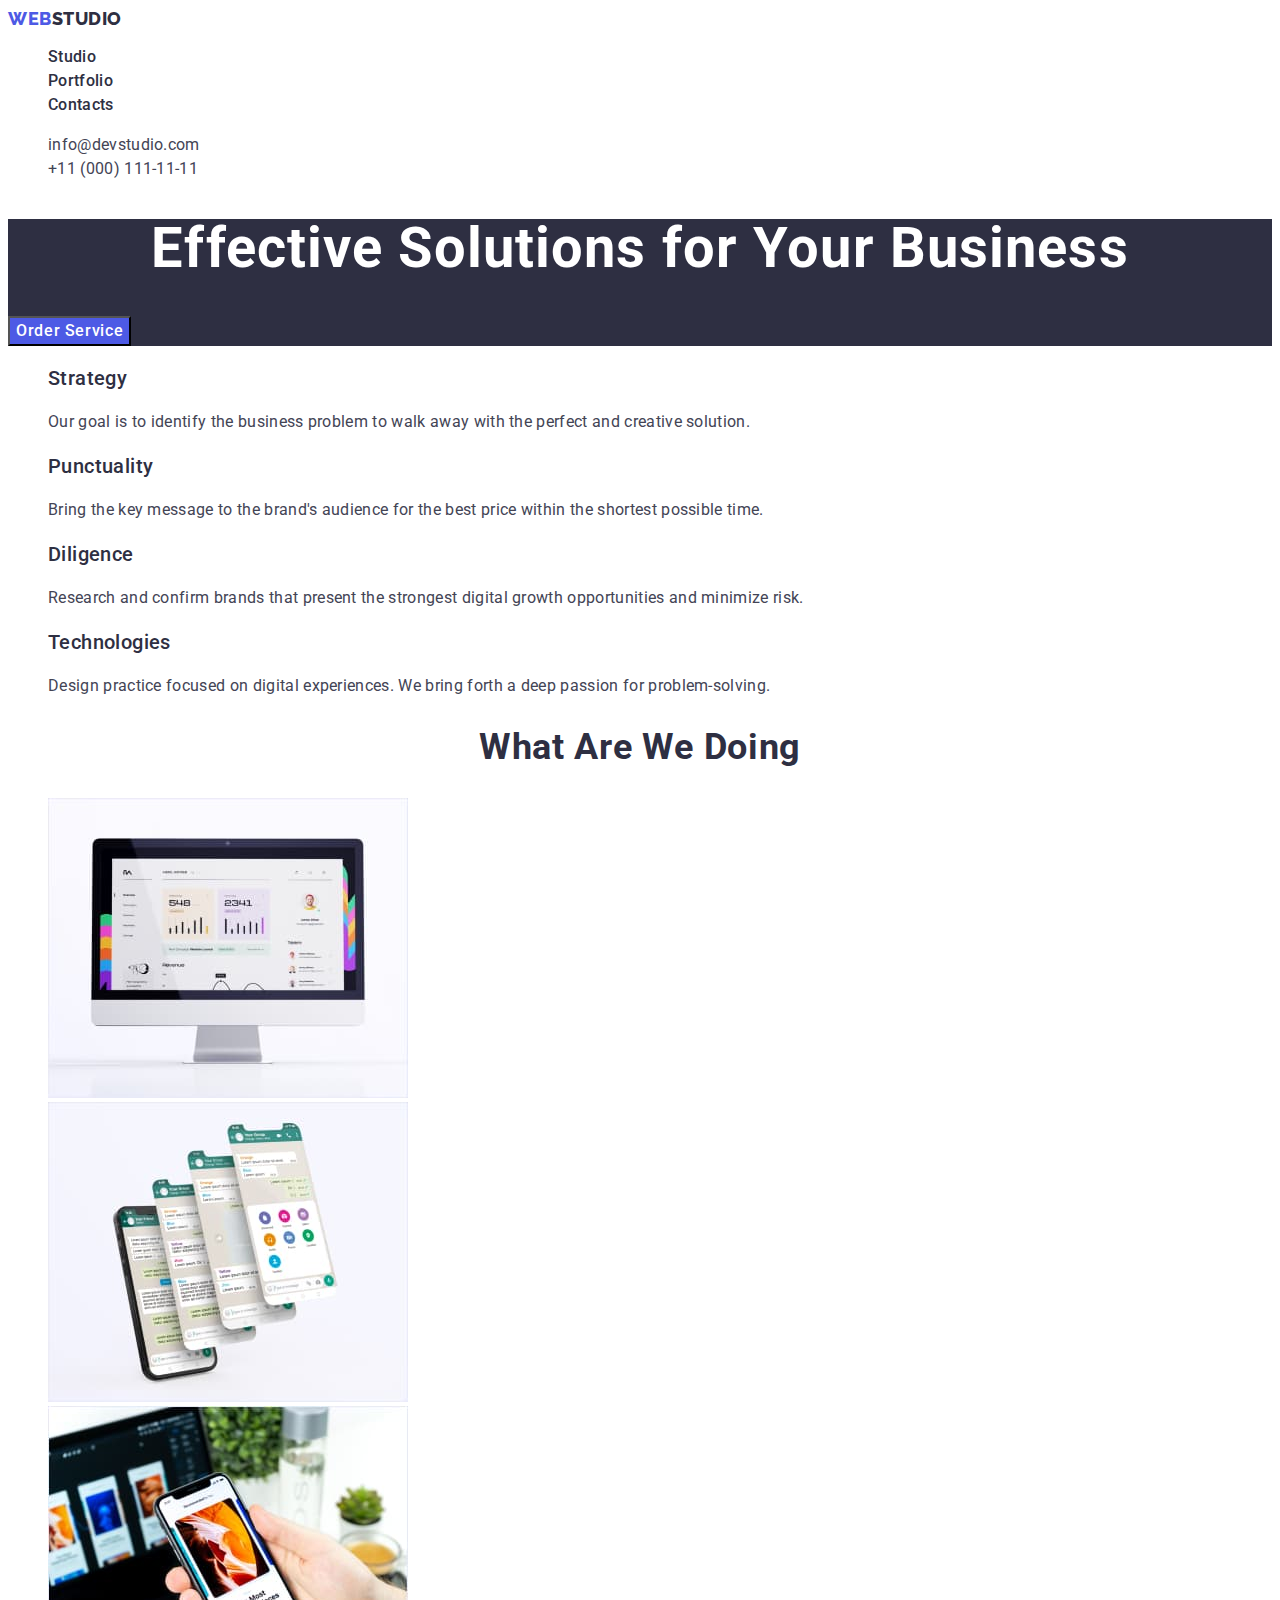
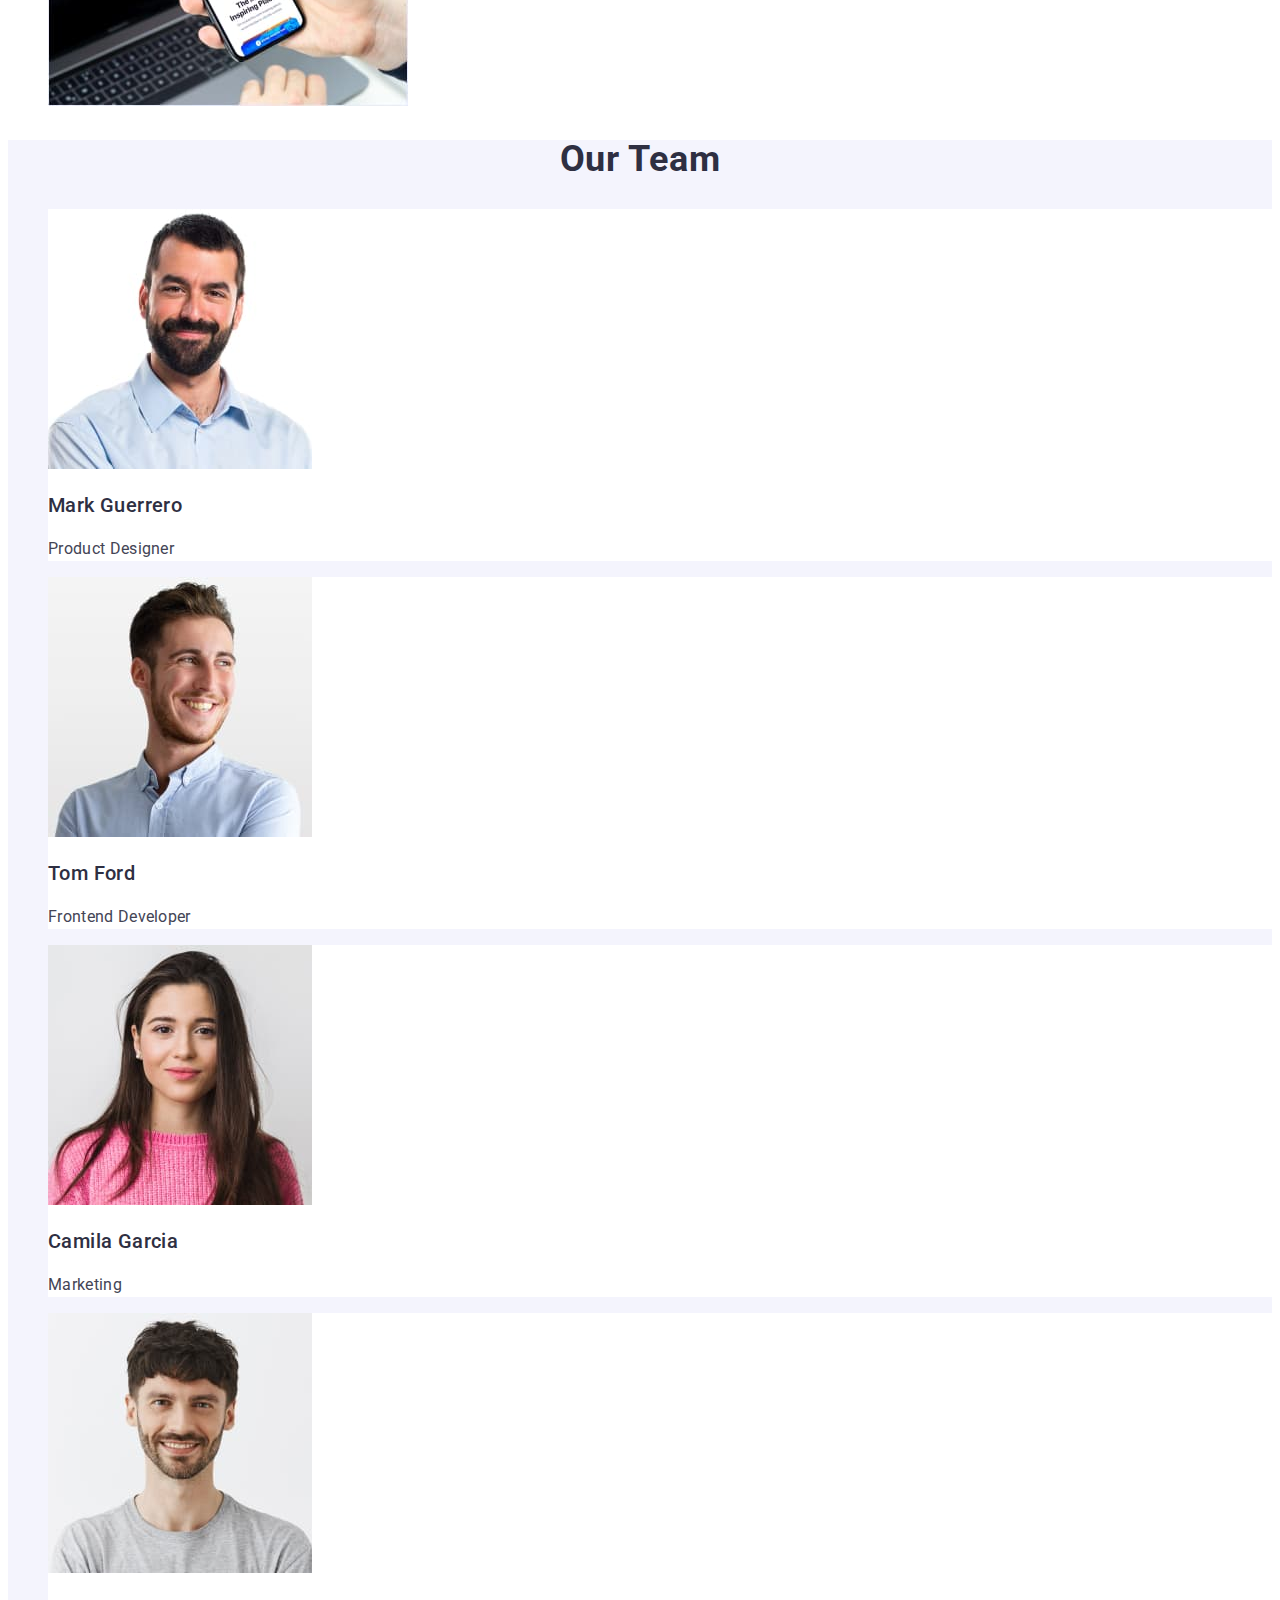
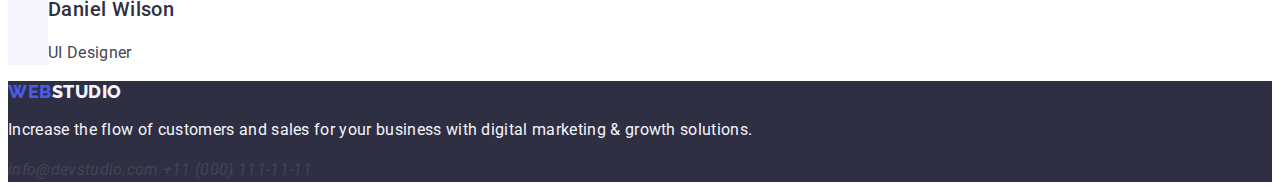
==== commit 119e32f1: "Homework2" ====
--- a/index.html
+++ b/index.html
@@ -123,8 +123,8 @@
       <section class="forth-section">
         <h2 class="titles">Our Team</h2>
         <ul class="list">
-          <li>
-            <a href="www." class="link">
+          <li class="images">
+            <a class="link" href="www.">
               <img
                 src="./images/markguerrero.jpg"
                 alt="Mark Guerrero"
@@ -134,15 +134,15 @@
               <p class="paragraph-subtitles">Product Designer</p>
             </a>
           </li>
-          <li>
-            <a href="www." class="link">
+          <li class="images">
+            <a class="link" href="www.">
               <img src="./images/tomford.jpg" alt="Tom Ford" width="264" />
               <h3 class="subtitles">Tom Ford</h3>
               <p class="paragraph-subtitles">Frontend Developer</p>
             </a>
           </li>
-          <li>
-            <a href="www." class="link">
+          <li class="images">
+            <a class="link" href="www.">
               <img
                 src="./images/camilagarcia.jpg"
                 alt="Camila Garcia"
@@ -152,8 +152,8 @@
               <p class="paragraph-subtitles">Marketing</p>
             </a>
           </li>
-          <li>
-            <a href="www." class="link">
+          <li class="images">
+            <a class="link" href="www.">
               <img
                 src="./images/danielwilson.jpg"
                 alt="Daniel Wilson"
--- a/css/style.css
+++ b/css/style.css
@@ -14,6 +14,10 @@
 /* Classes */
 .link {
     text-decoration: none;
+}
+
+.list {
+    list-style: none;
 }
 
 .logo {
@@ -40,7 +44,7 @@
     list-style: none;
 }
 
-.nav-section {
+.nav-link {
     color: #2E2F42;
     font-size: 16px;
     font-weight: 500;
@@ -102,8 +106,9 @@
     background-color:#404BBF
 }
 
-.link {
+.images {
     text-decoration: none;
+    background-color: #FFFFFF;
 }
 
 .subtitles {
@@ -118,17 +123,16 @@
     color:#434455;
     font-size:16px;
     font-weight:400;
+    letter-spacing:0.02em;
     line-height:150%;
-    letter-spacing:0,02em;
 }
-
 
  .titles {
     color:#2E2F42;
     font-size:36px;
     font-weight:700;
     line-height: 1.11;
-    letter-spacing: 0.02em;
+    letter-spacing:0.02em;
     text-align: center;
     text-transform: capitalize;
 }
@@ -138,7 +142,7 @@
 }
 
 .list {
-    list-style: none;
+    list-style:none;
 }
 
 .portfolio-buttons {
@@ -156,6 +160,10 @@
 .button-all:focus {
     background-color: #404BBF;
     color: #FFFFFF;
+}
+
+.link {
+    text-decoration:none;
 }
 
 .footer-section{
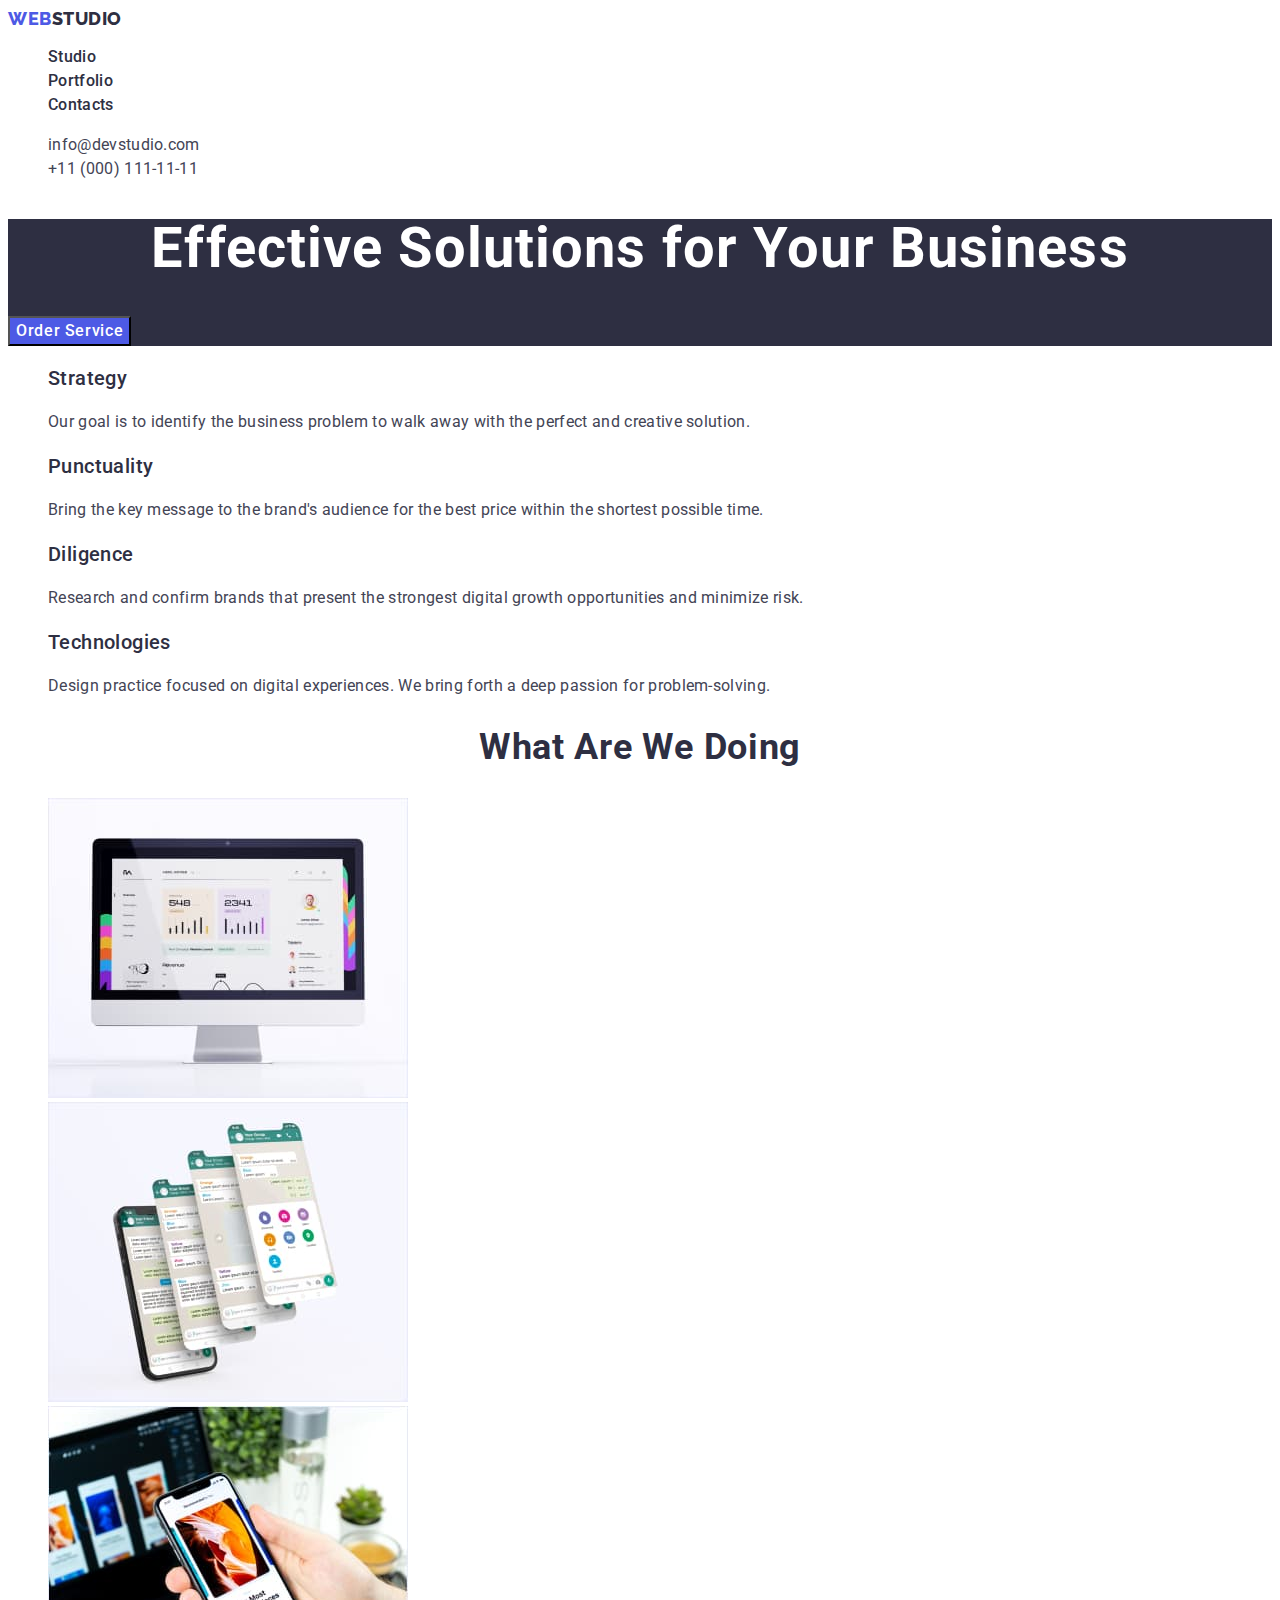
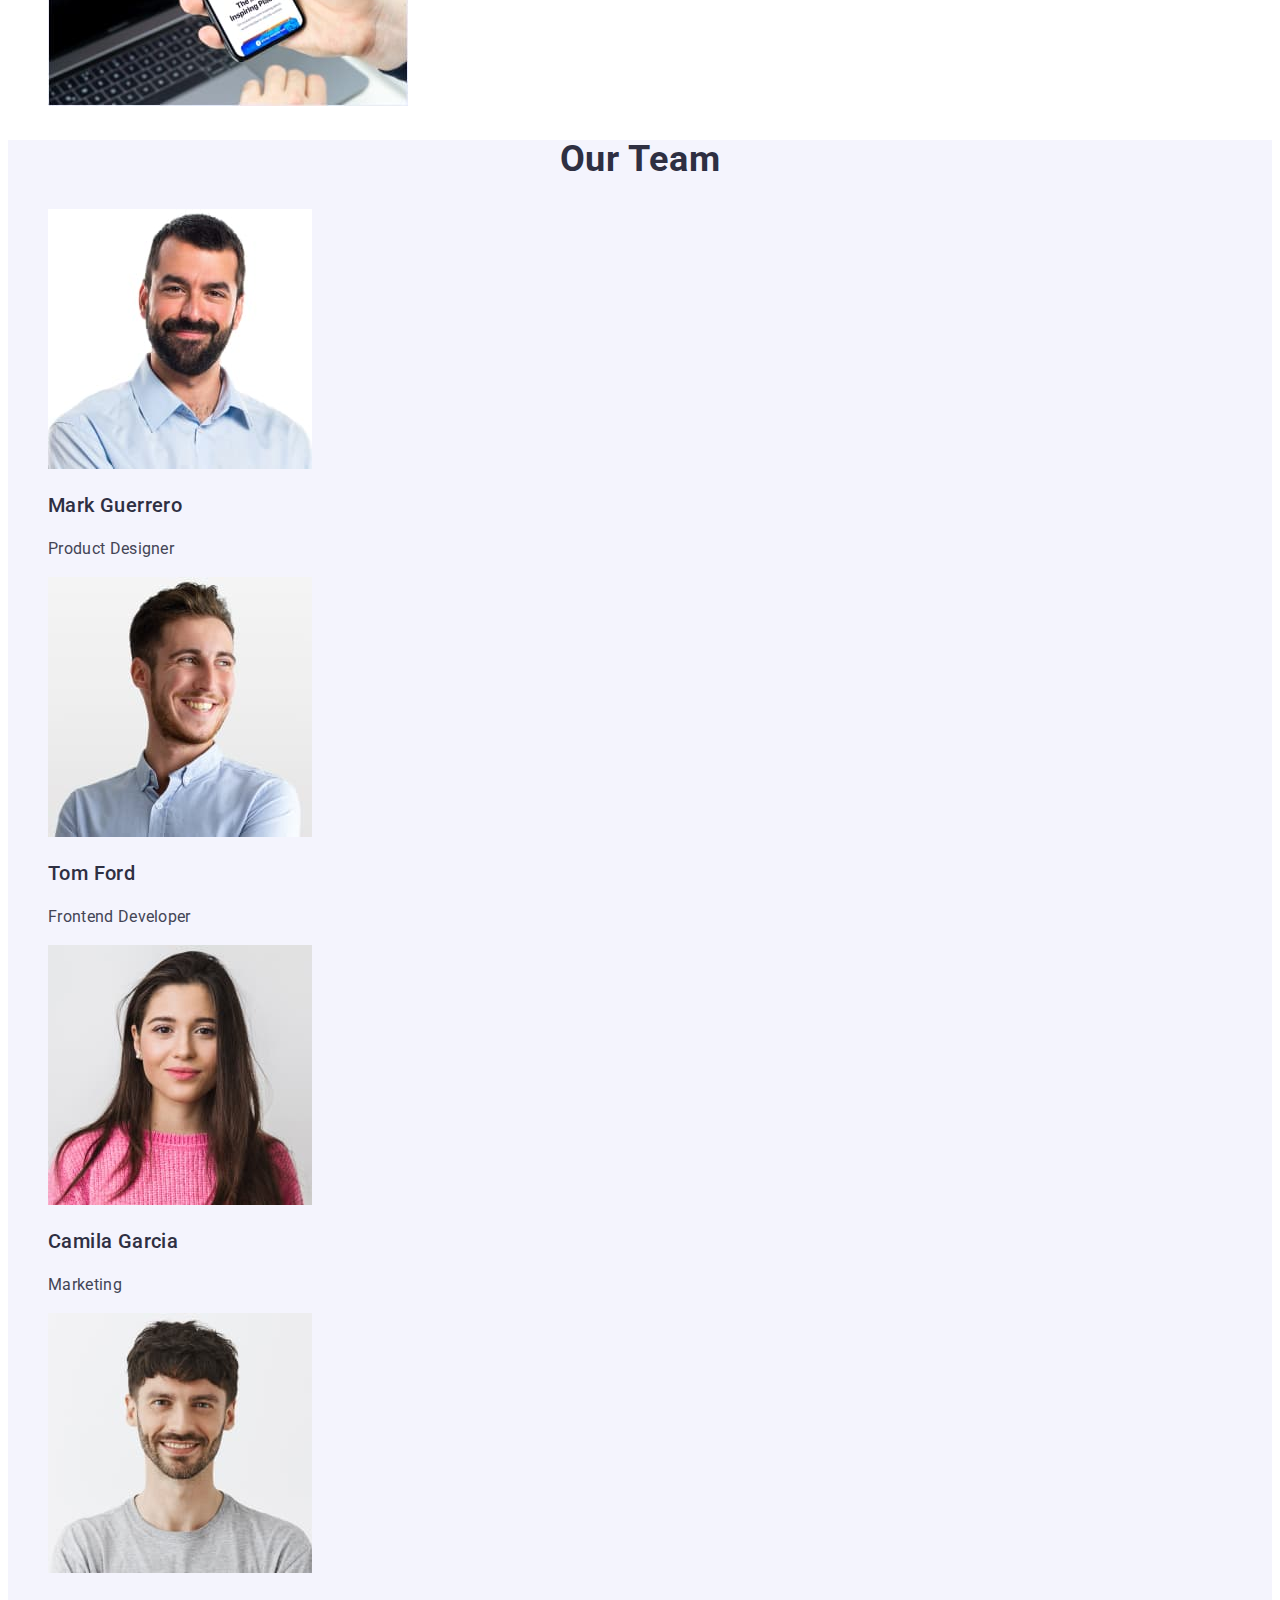
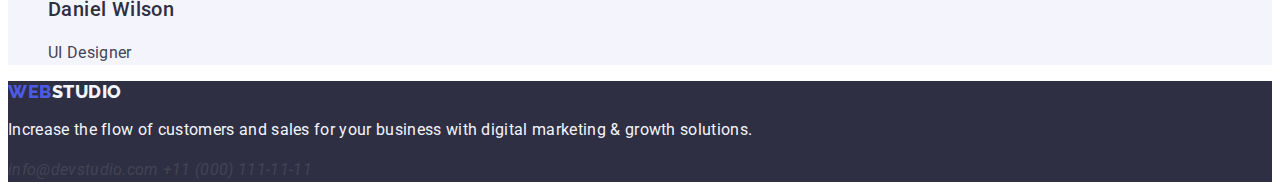
==== commit 67bc75fa: "Homework2" ====
--- a/index.html
+++ b/index.html
@@ -95,7 +95,7 @@
         <h2 class="titles">What are we doing</h2>
         <ul class="list">
           <li>
-            <a href="www." class="link">
+            <a class="link" href="www.">
               <img
                 src="./images/computerscreen.jpg"
                 alt="computerscreen"
@@ -104,12 +104,12 @@
             </a>
           </li>
           <li>
-            <a href="www." class="link">
+            <a class="link" href="www.">
               <img src="./images/phoneapp.jpg" alt="phoneapp" width="360" />
             </a>
           </li>
           <li>
-            <a href="www." class="link">
+            <a class="link" href="www.">
               <img
                 src="./images/phonescreen.jpg"
                 alt="phonescreen"
@@ -123,45 +123,41 @@
       <section class="forth-section">
         <h2 class="titles">Our Team</h2>
         <ul class="list">
-          <li class="images">
-            <a class="link" href="www.">
-              <img
-                src="./images/markguerrero.jpg"
-                alt="Mark Guerrero"
-                width="264"
-              />
-              <h3 class="subtitles">Mark Guerrero</h3>
-              <p class="paragraph-subtitles">Product Designer</p>
-            </a>
+          <li>
+            <img
+              src="./images/markguerrero.jpg"
+              alt="Mark Guerrero"
+              width="264"
+            />
+            <h3 class="subtitles">Mark Guerrero</h3>
+            <p class="paragraph-subtitles">Product Designer</p>
+            <a class="link" href="www."> </a>
           </li>
-          <li class="images">
-            <a class="link" href="www.">
-              <img src="./images/tomford.jpg" alt="Tom Ford" width="264" />
-              <h3 class="subtitles">Tom Ford</h3>
-              <p class="paragraph-subtitles">Frontend Developer</p>
-            </a>
+          <li>
+            <img src="./images/tomford.jpg" alt="Tom Ford" width="264" />
+            <h3 class="subtitles">Tom Ford</h3>
+            <p class="paragraph-subtitles">Frontend Developer</p>
+            <a class="link" href="www."> </a>
           </li>
-          <li class="images">
-            <a class="link" href="www.">
-              <img
-                src="./images/camilagarcia.jpg"
-                alt="Camila Garcia"
-                width="264"
-              />
-              <h3 class="subtitles">Camila Garcia</h3>
-              <p class="paragraph-subtitles">Marketing</p>
-            </a>
+          <li>
+            <img
+              src="./images/camilagarcia.jpg"
+              alt="Camila Garcia"
+              width="264"
+            />
+            <h3 class="subtitles">Camila Garcia</h3>
+            <p class="paragraph-subtitles">Marketing</p>
+            <a class="link" href="www."> </a>
           </li>
-          <li class="images">
-            <a class="link" href="www.">
-              <img
-                src="./images/danielwilson.jpg"
-                alt="Daniel Wilson"
-                width="264"
-              />
-              <h3 class="subtitles">Daniel Wilson</h3>
-              <p class="paragraph-subtitles">UI Designer</p>
-            </a>
+          <li>
+            <img
+              src="./images/danielwilson.jpg"
+              alt="Daniel Wilson"
+              width="264"
+            />
+            <h3 class="subtitles">Daniel Wilson</h3>
+            <p class="paragraph-subtitles">UI Designer</p>
+            <a class="link" href="www."> </a>
           </li>
         </ul>
       </section>
--- a/css/style.css
+++ b/css/style.css
@@ -106,11 +106,6 @@
     background-color:#404BBF
 }
 
-.images {
-    text-decoration: none;
-    background-color: #FFFFFF;
-}
-
 .subtitles {
     color:#2E2F42;
     font-size:20px;
@@ -125,20 +120,6 @@
     font-weight:400;
     letter-spacing:0.02em;
     line-height:150%;
-}
-
- .titles {
-    color:#2E2F42;
-    font-size:36px;
-    font-weight:700;
-    line-height: 1.11;
-    letter-spacing:0.02em;
-    text-align: center;
-    text-transform: capitalize;
-}
-
-.forth-section {
-    background-color: #F4F4FD;
 }
 
 .list {
@@ -157,9 +138,23 @@
 }
 
 .portfolio-buttons:hover,
-.button-all:focus {
+.portfolio-buttons:focus {
     background-color: #404BBF;
     color: #FFFFFF;
+}
+
+ .titles {
+    color:#2E2F42;
+    font-size:36px;
+    font-weight:700;
+    line-height: 1.11;
+    letter-spacing:0.02em;
+    text-align: center;
+    text-transform: capitalize;
+}
+
+.forth-section {
+    background-color: #F4F4FD;
 }
 
 .link {
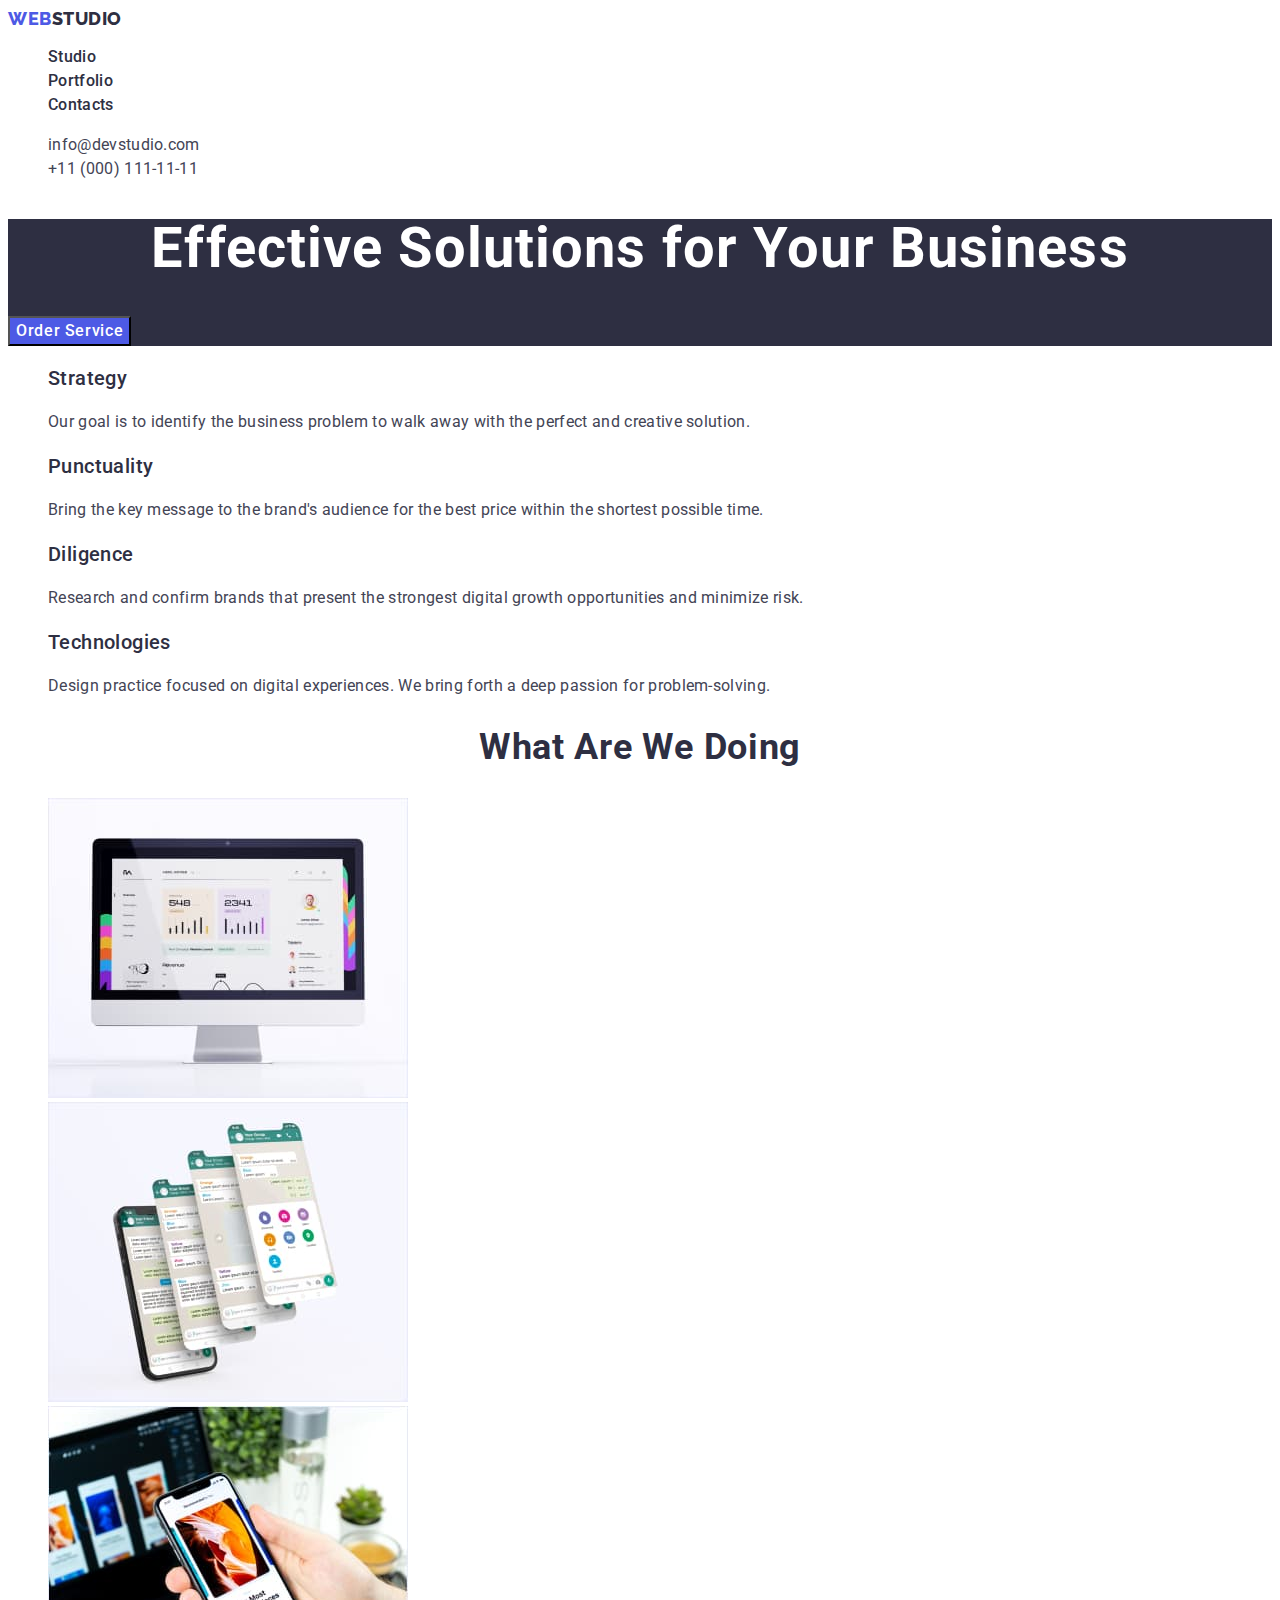
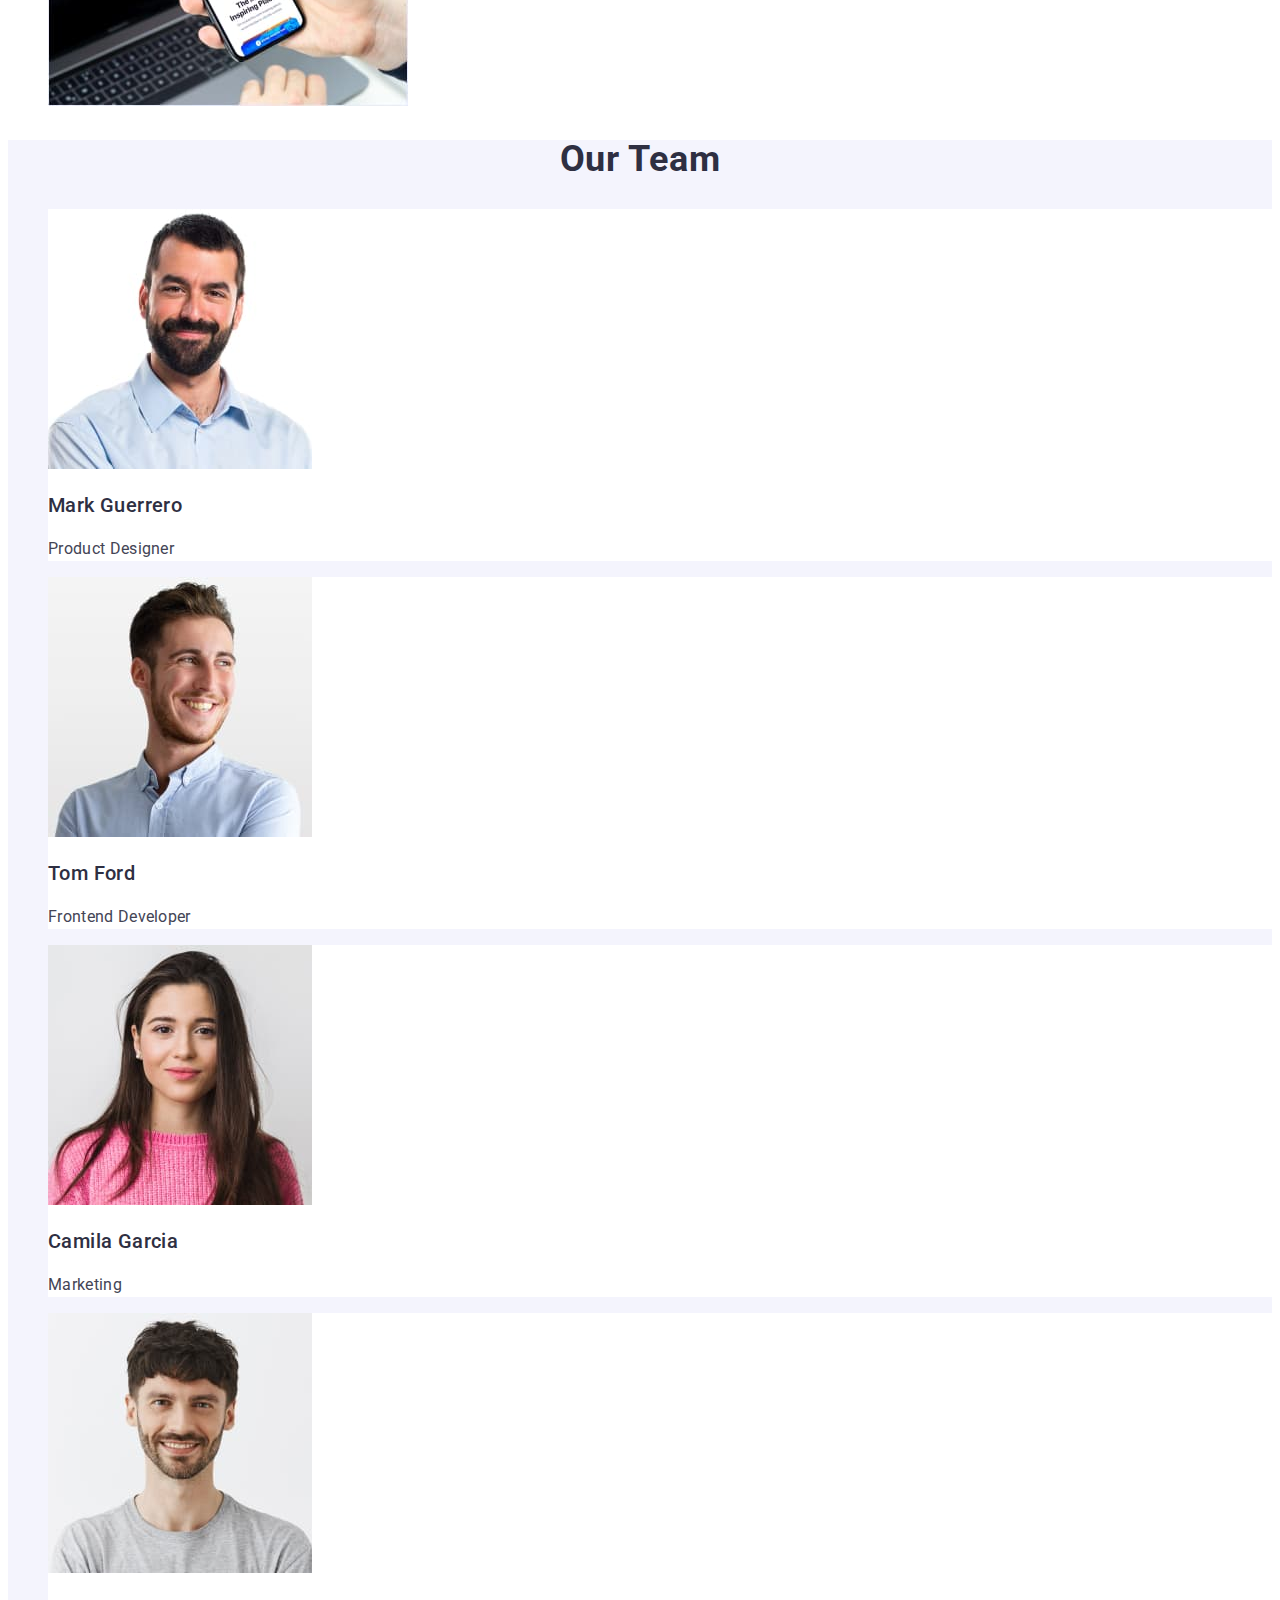
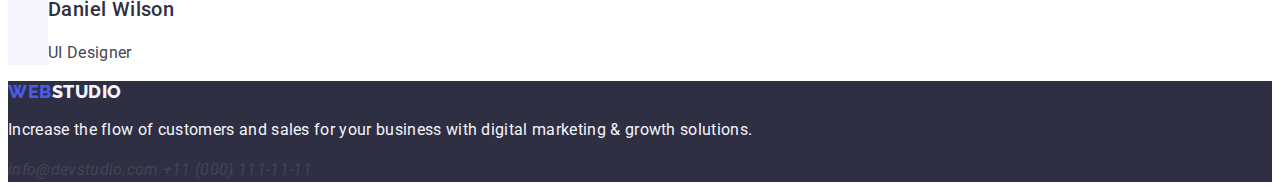
==== commit 77897961: "Homework2" ====
--- a/index.html
+++ b/index.html
@@ -123,7 +123,7 @@
       <section class="forth-section">
         <h2 class="titles">Our Team</h2>
         <ul class="list">
-          <li>
+          <li class="images">
             <img
               src="./images/markguerrero.jpg"
               alt="Mark Guerrero"
@@ -133,13 +133,13 @@
             <p class="paragraph-subtitles">Product Designer</p>
             <a class="link" href="www."> </a>
           </li>
-          <li>
+          <li class="images">
             <img src="./images/tomford.jpg" alt="Tom Ford" width="264" />
             <h3 class="subtitles">Tom Ford</h3>
             <p class="paragraph-subtitles">Frontend Developer</p>
             <a class="link" href="www."> </a>
           </li>
-          <li>
+          <li class="images">
             <img
               src="./images/camilagarcia.jpg"
               alt="Camila Garcia"
@@ -149,7 +149,7 @@
             <p class="paragraph-subtitles">Marketing</p>
             <a class="link" href="www."> </a>
           </li>
-          <li>
+          <li class="images">
             <img
               src="./images/danielwilson.jpg"
               alt="Daniel Wilson"
--- a/css/style.css
+++ b/css/style.css
@@ -106,6 +106,11 @@
     background-color:#404BBF
 }
 
+.images {
+    background-color: #FFFFFF;
+
+}
+
 .subtitles {
     color:#2E2F42;
     font-size:20px;
